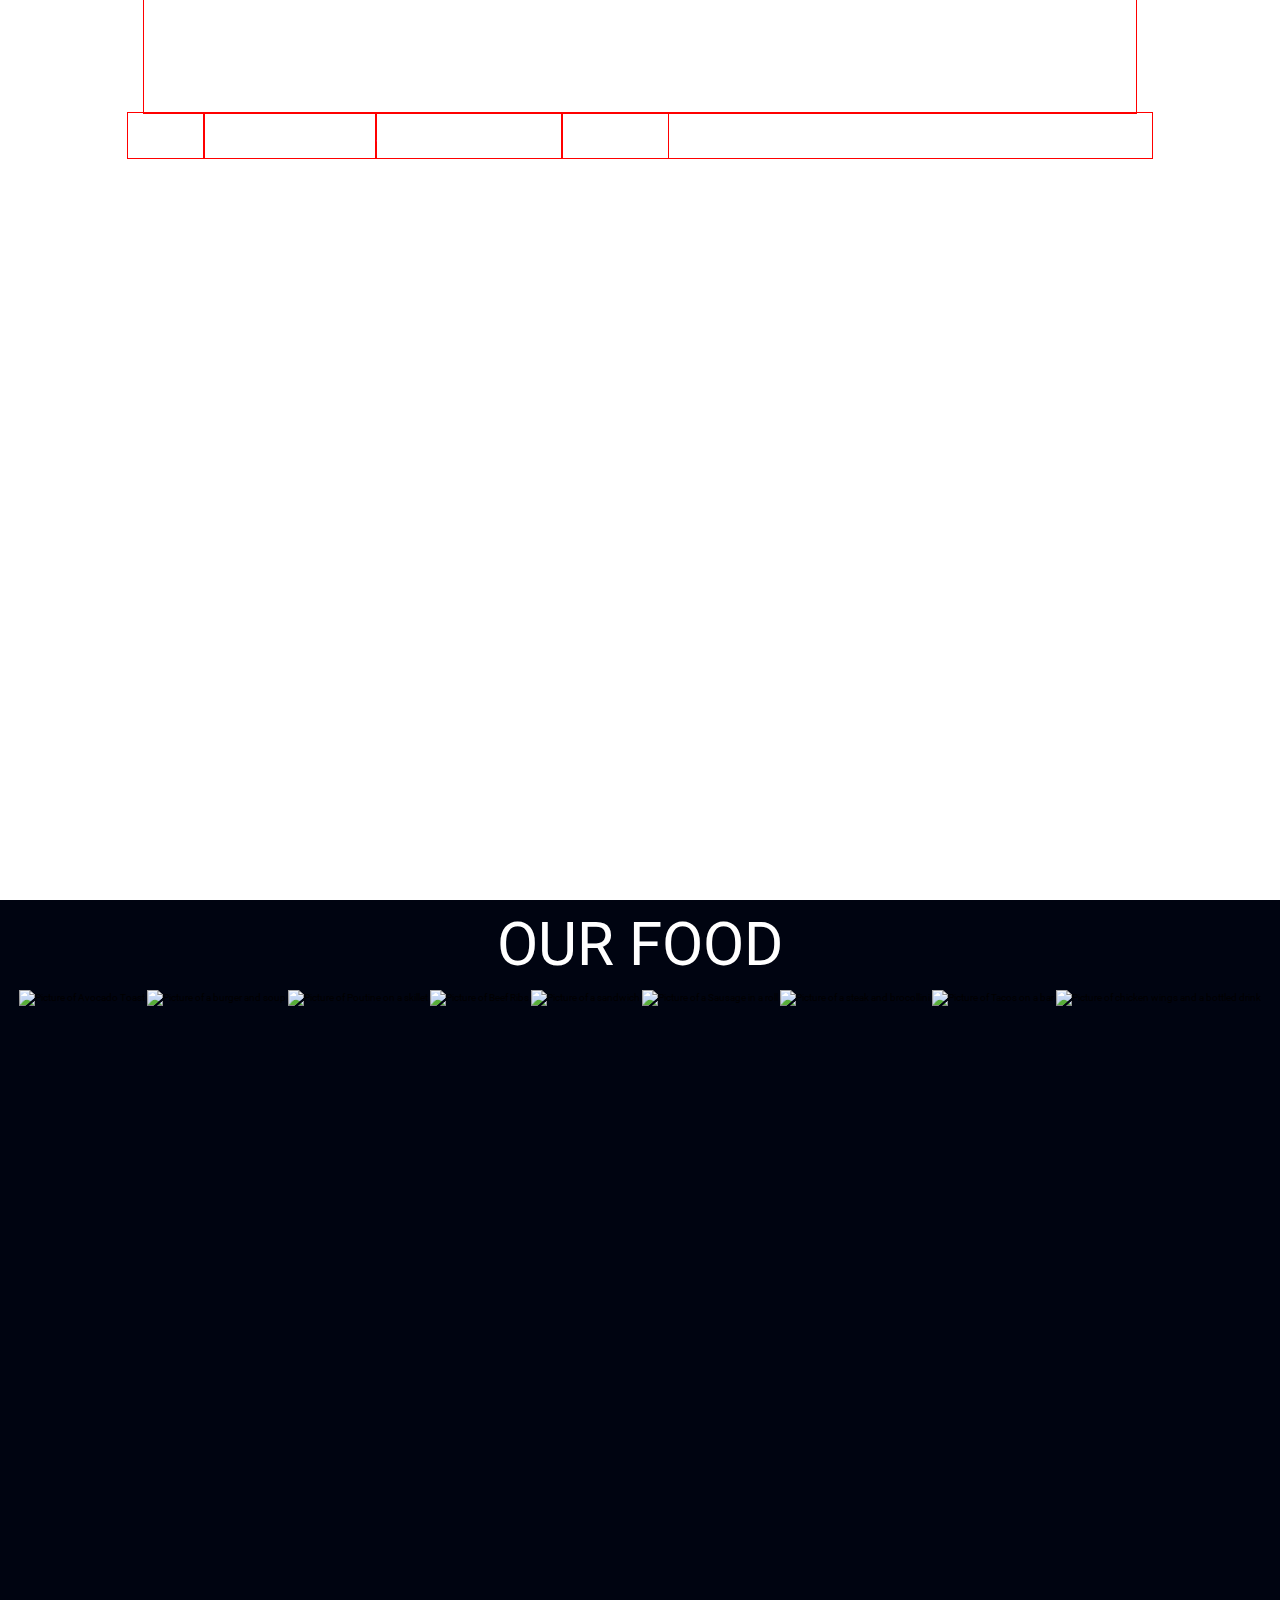
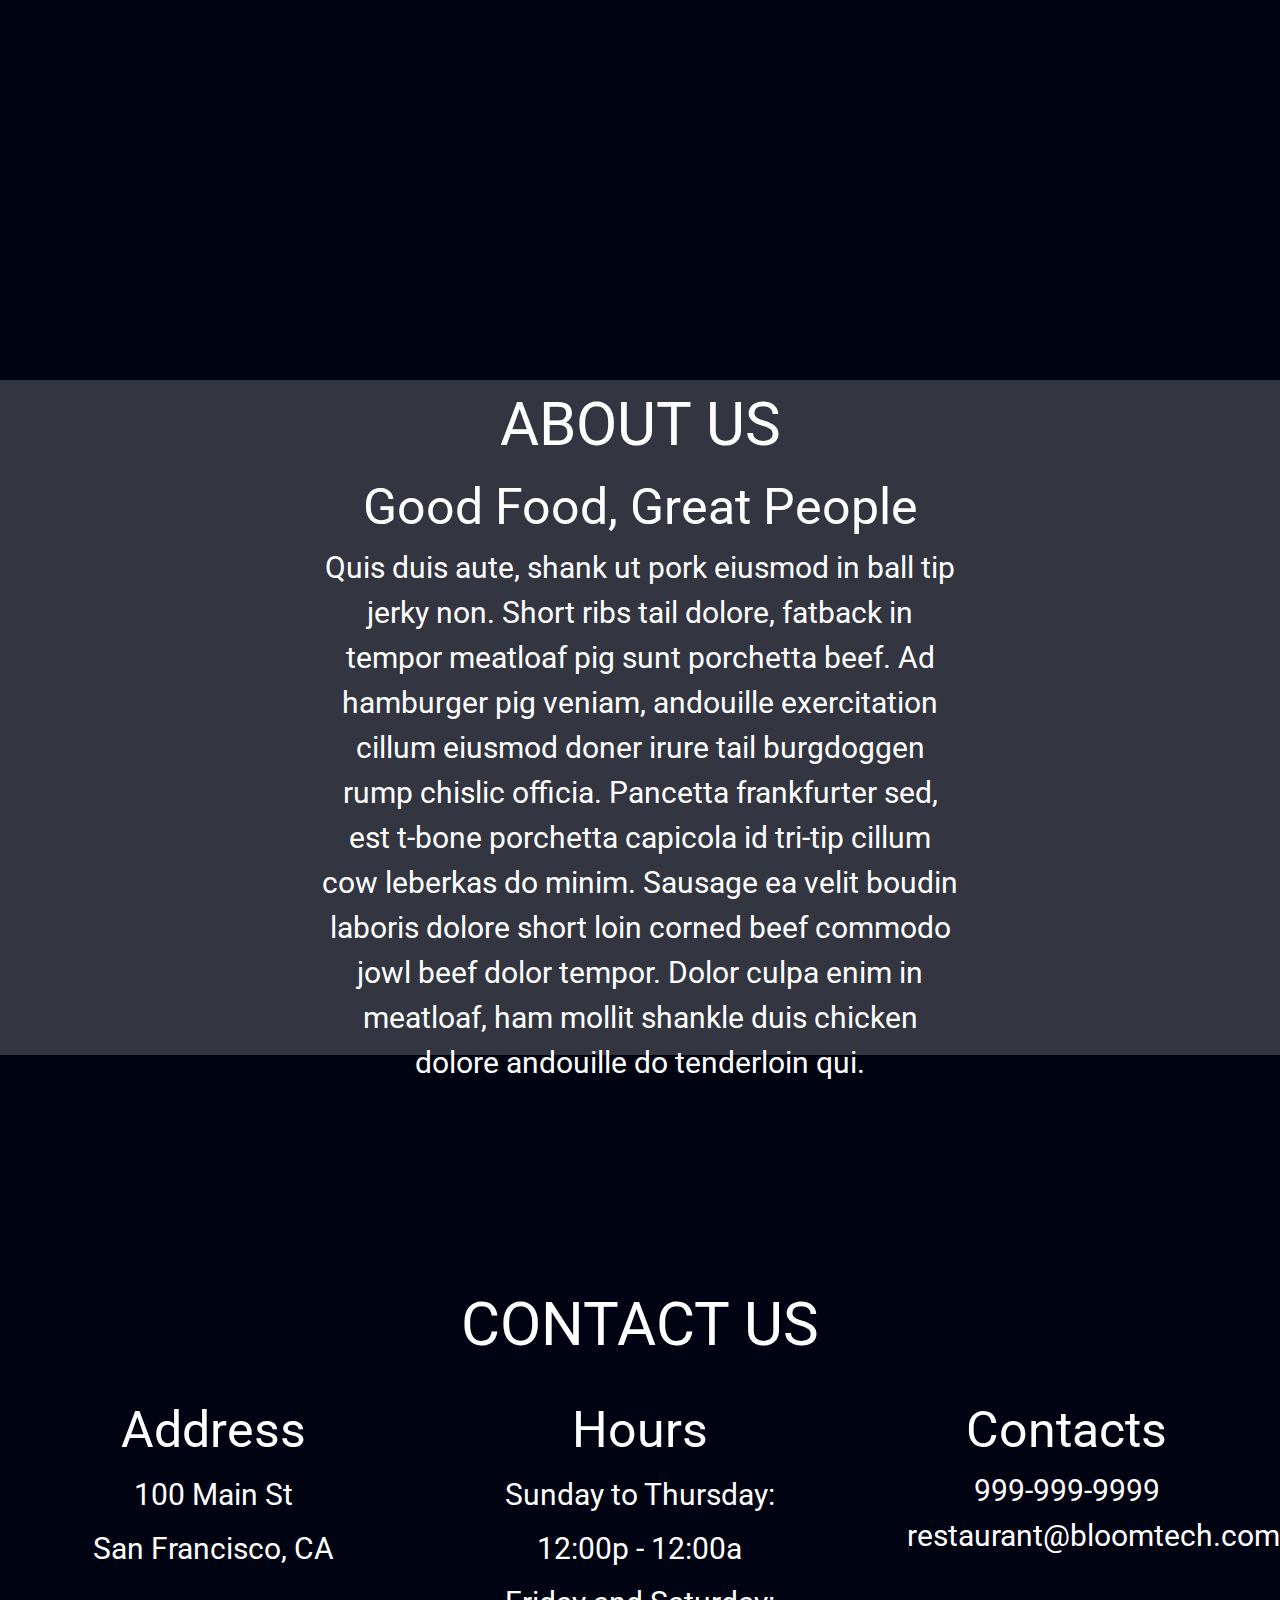
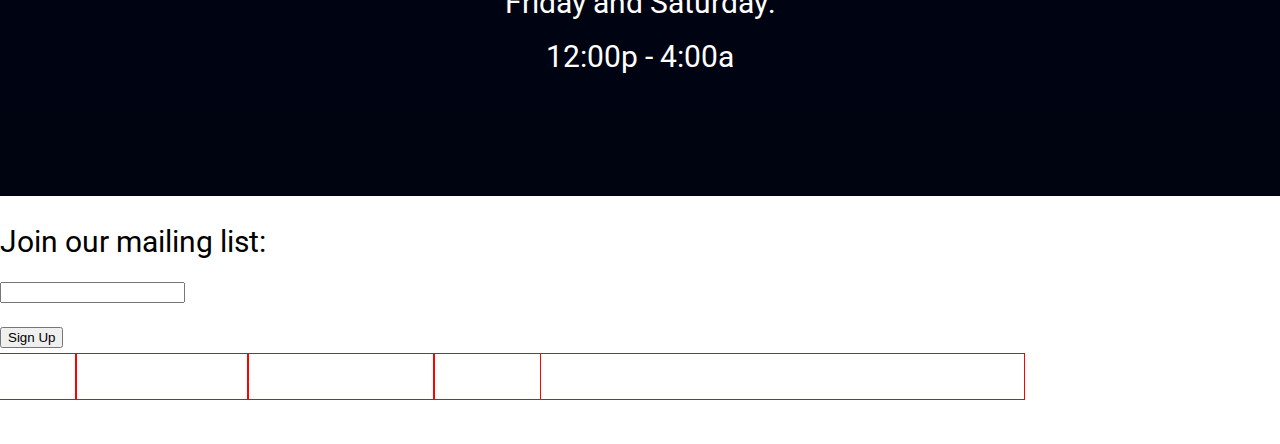
==== index.html @ 15e8fc58 "updated for corrected results" ====
<!doctype html>

<html lang="en">

<head>
	<meta charset="utf-8">

	<title>Sprint Challenge - Home</title>
	<meta name="viewport" content="width=device-width, initial-scale=1.0">
	<link href="https://fonts.googleapis.com/css?family=Roboto|Rubik" rel="stylesheet">
	<link rel="stylesheet" href="css/index.css">

	<script src="https://kit.fontawesome.com/5b12ffad4b.js" crossorigin="anonymous"></script>
</head>

<body>
	<div>
		<!-- header -->
		<header>
			<h1>
				BLOOMTECH BAR AND GRILL
			</h1>
				<!-- nav -->
				<nav>
					<a id="menu" href="menu.html">Menu</a>
					<a href="#reservations">Reservations</a>
					<a href="#special_offers">Special Offers</a>
					<a href="#contact">Contact</a>
				</nav>
		</header>

		<!-- gallery section -->
		<section class="gallery">
			<div>
				<h2>OUR FOOD</h2>
				<div class="food_gallery">
					<img src="img/food-avocadotoast.jpg" alt="Picture of Avocado Toast">
					<img src="img/food-burger.jpg" alt="Picture of a burger and soup">
					<img src="img/food-poutine.jpg" alt="Picture of Poutine on a skillet">
					<img src="img/food-ribs.jpg" alt="Picture of Beef Ribs">
					<img src="img/food-sandwich.jpg" alt="Picture of a sandwich">
					<img src="img/food-sausage.jpg" alt="Picture of a Sausage in a roll">
					<img src="img/food-steak.jpg" alt="Picture of a steak and brocollini">
					<img src="img/food-tacos.jpg" alt="Picture of Tacos on a bar">
					<img src="img/food-wings.jpg" alt="Picture of chicken wings and a bottled drink">
				</div>

			</div>
		</section>

		<!-- spacer -->
		<div class="spacer"></div>

		<!-- about section -->
		<section class="about">
			<div class="about-container">
				<h2>ABOUT US</h2>

				<div id="cooks" class="pic">
				</div>

				<div class="text">
					<h3>Good Food, Great People</h3>
					<p>Quis duis aute, shank ut pork eiusmod in ball tip jerky non. Short ribs tail dolore, fatback in
						tempor meatloaf pig sunt porchetta beef. Ad hamburger pig veniam, andouille exercitation cillum
						eiusmod doner irure tail burgdoggen rump chislic officia. Pancetta frankfurter sed, est t-bone
						porchetta capicola id tri-tip cillum cow leberkas do minim. Sausage ea velit boudin laboris
						dolore
						short loin corned beef commodo jowl beef dolor tempor. Dolor culpa enim in meatloaf, ham mollit
						shankle duis chicken dolore andouille do tenderloin qui.</p>
				</div>

				<div id="bartender" class="pic">
				</div>
			</div>
		</section>

		<!-- spacer -->
		<div class="spacer"></div>

		<!-- contact section -->
		<section id="contact" class="contact">
			<div class="contact-container">
				<h2>CONTACT US</h2>

				<div class="info">
					<div class="address">
						<h3>Address</h3>

						<address>
							<p>100 Main St</p>
							<p>San Francisco, CA</p>
						</address>
					</div>

					<div class="hours">
						<h3>Hours</h3>

						<div>
							<p>Sunday to Thursday:</p>
							<p>12:00p - 12:00a</p>
							<p>Friday and Saturday:</p>
							<p>12:00p - 4:00a</p>
						</div>
					</div>

					<div class="contacts">
						<h3>Contacts</h3>

						<div>
							<a id="phone" href="tel:999-999-9999">999-999-9999</a>
							<a id="email" href="mailto:restaurant@bloomtech.com">restaurant@bloomtech.com</a>
						</div>
					</div>
				</div>
			</div>
		</section>

		<!-- spacer -->
		<div class="spacer-sm"></div>

		<!-- footer -->
		<footer>
			<!-- email signup -->
			<div class="mailing_list">
				<form action="Join our mailing list!">
					<label for="email">Join our mailing list:</label><br>
					<input type="email" id="email" name="email">
				</form>

				<button>Sign Up</button>
			</div>
			<nav>
				<a id="menu" href="menu.html">Menu</a>
				<a id="reservations">Reservations</a>
				<a id="special_offers">Special Offers</a>
				<a id="contact">Contact</a>

			</nav>
			<!-- copyright -->
			<div class="copyright">
				<p>
				©2022 BloomTech Restaurant Group, Inc. All Rights Reserved.
				</p>
			</div>
		</footer>
	</div>
</body>

</html>
---- css/index.css ----
/* http://meyerweb.com/eric/tools/css/reset/ 
   v2.0 | 20110126
   License: none (public domain)
*/

html, body, div, span, applet, object, iframe,
h1, h2, h3, h4, h5, h6, p, blockquote, pre,
a, abbr, acronym, address, big, cite, code,
del, dfn, em, img, ins, kbd, q, s, samp,
small, strike, strong, sub, sup, tt, var,
b, u, i, center,
dl, dt, dd, ol, ul, li,
fieldset, form, label, legend,
table, caption, tbody, tfoot, thead, tr, th, td,
article, aside, canvas, details, embed, 
figure, figcaption, footer, header, hgroup, 
menu, nav, output, ruby, section, summary,
time, mark, audio, video {
	margin: 0;
	padding: 0;
	border: 0;
	font-size: 100%;
	font: inherit;
	vertical-align: baseline;
}
/* HTML5 display-role reset for older browsers */
article, aside, details, figcaption, figure, 
footer, header, hgroup, menu, nav, section {
	display: block;
}
body {
	line-height: 1;
}
ol, ul {
	list-style: none;
}
blockquote, q {
	quotes: none;
}
blockquote:before, blockquote:after,
q:before, q:after {
	content: '';
	content: none;
}
table {
	border-collapse: collapse;
	border-spacing: 0;
}

* {
    box-sizing: border-box;
}

html {
    max-width: 1920px;
    min-width: 428px;
    width: 100%;
    font-size: 62.5%;
}

body {
    font-family: 'Roboto', sans-serif;
    line-height: 1.5;
}

h1, h2, h3, h4, h5, h6, p, a, i {
    text-decoration: none;
    color: white;
}

h1 {
    font-size: 7.5rem;
    outline: 1px solid red;
}

h2 {
    font-size: 6rem;
}

h3 {
    font-size: 5rem;
}

p, a {
    font-size: 3rem;
}

/* header section */
header {
    width: 100%;
    height: 100vh;
    background-image: url('../img/home-header.jpg');
    background-size: cover;
    background-position: center;
    background-repeat: no-repeat;
    display: flex;
    flex-direction: column;
    align-items: center;
}
nav{
    width: 80%;
    display: flex;
    outline: 1px solid red;

}
nav a{
    justify-content: space-evenly;
    align-items: center;
    outline: 1px solid red;

}

/* spacers */
.spacer {
    width: 100%;
    height: 20vh;
    background-color: rgb(0, 4, 17);
}
.spacer-sm {
    width: 100%;
    height: 10vh;
    background-color: rgb(0, 4, 17);
}

/* gallery section */
.gallery {
    width: 100%;
    height: 100vh;
    text-align: center;
    background-color: rgb(0, 4, 17);
}

/* about us section */
.about {
    width: 100%;
    height: 75vh;
    text-align: center;
    background-image: url("../img/staff-cooks.jpg");
    background-size: cover;
    background-position: top;
    background-repeat: no-repeat;
}

.about-container {
    height: 100%;
    display: flex;
    flex-wrap: wrap;
    justify-content: center;
    align-items: center;
    background-color: rgb(0, 4, 17, .8);
}

.about h2 {
    width: 100%;
}

.about-container .text {
    width: 50%;
}

/* contact us section */
.contact {
    text-align: center;
    background-image: url("../img/jumbo-restaurant.jpg");
    background-size: cover;
    background-position: center;
    background-repeat: no-repeat;
    background-color: rgb(0, 4, 17);
}

.contact-container {
    width: 100%;
    height: 100%;
    background-color: rgb(0, 4, 17, .8);
}

.contact h2 {
    padding-top: 5vh;
}

.contact h3 {
    padding-top: 2.5vh;
}

.contact p {
    padding: .5vh 0;
}

.info {
    width: 100%;
    display: flex;
    justify-content: space-around;
}

.address {
    width: 25%;
}

.hours {
    width: 25%;
    padding-bottom: 2.5vh;
}

.contacts {
    width: 25%;
}

/* footer section */
footer {
    width: 100%;
    height: 15vh;
    padding-top: 2.5vh;
    font-size: 3rem;
}

/* mobile media query */
@media (max-width: 428px) {
    /* header section */
    

    /* gallery section */
    .gallery {
        height: auto;
    }
    
    /* about us section */

    .about {
        height: 200vh;
    }
    
    .about h2 {
        width: 100%;
        padding-top: 5vh;
    }
    
    .about-container .text {
        width: 85%;
    }
    
    /* contact us section */
    .contact h3 {
        padding-top: 2.5vh;
    }
    
    .info {
        flex-wrap: wrap;
    }
    
    .address {
        width: 100%;
        padding-bottom: 2.5vh;
    }
    
    .hours {
        width: 100%;
    }
    
    .contacts {
        width: 100%;
        padding-bottom: 2.5vh;
    }

    /* footer section */
    footer {
        height: auto;
        padding-top: 2.5vh;
        font-size: 2rem;
    }
}
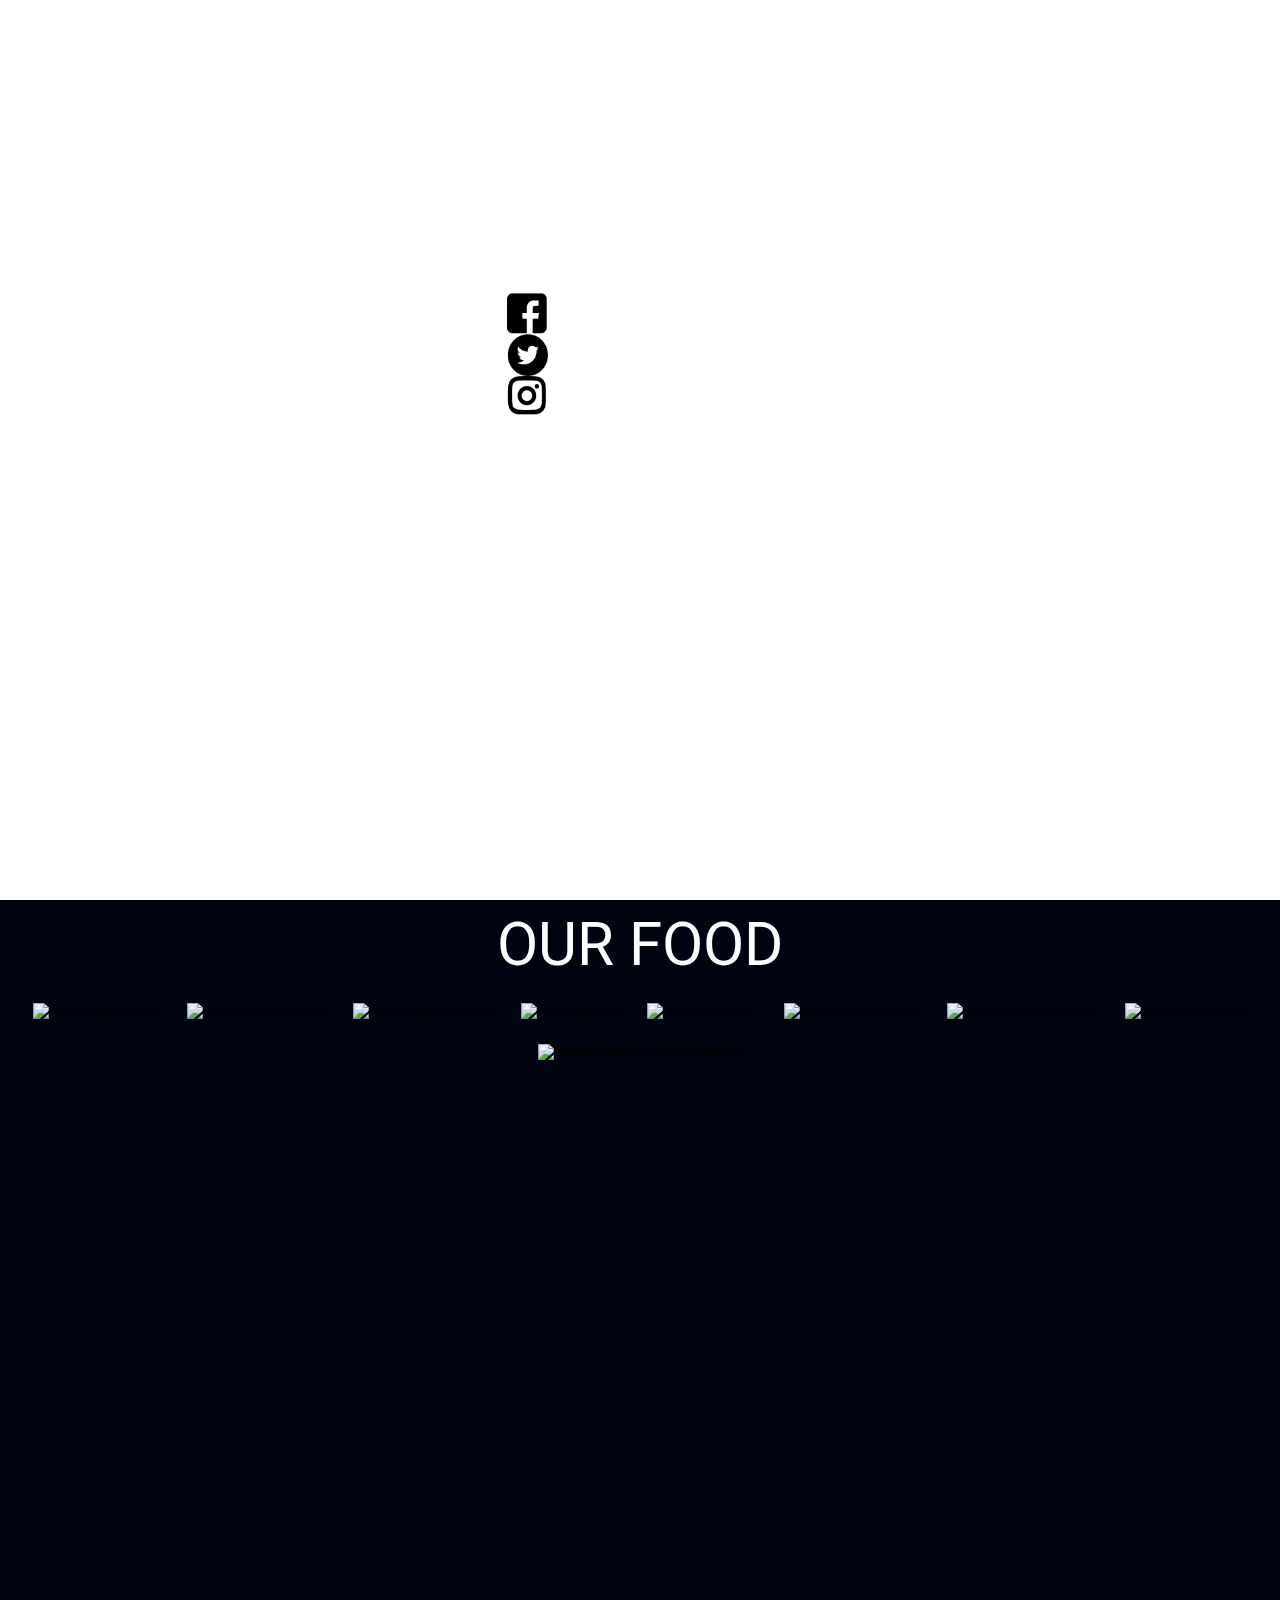
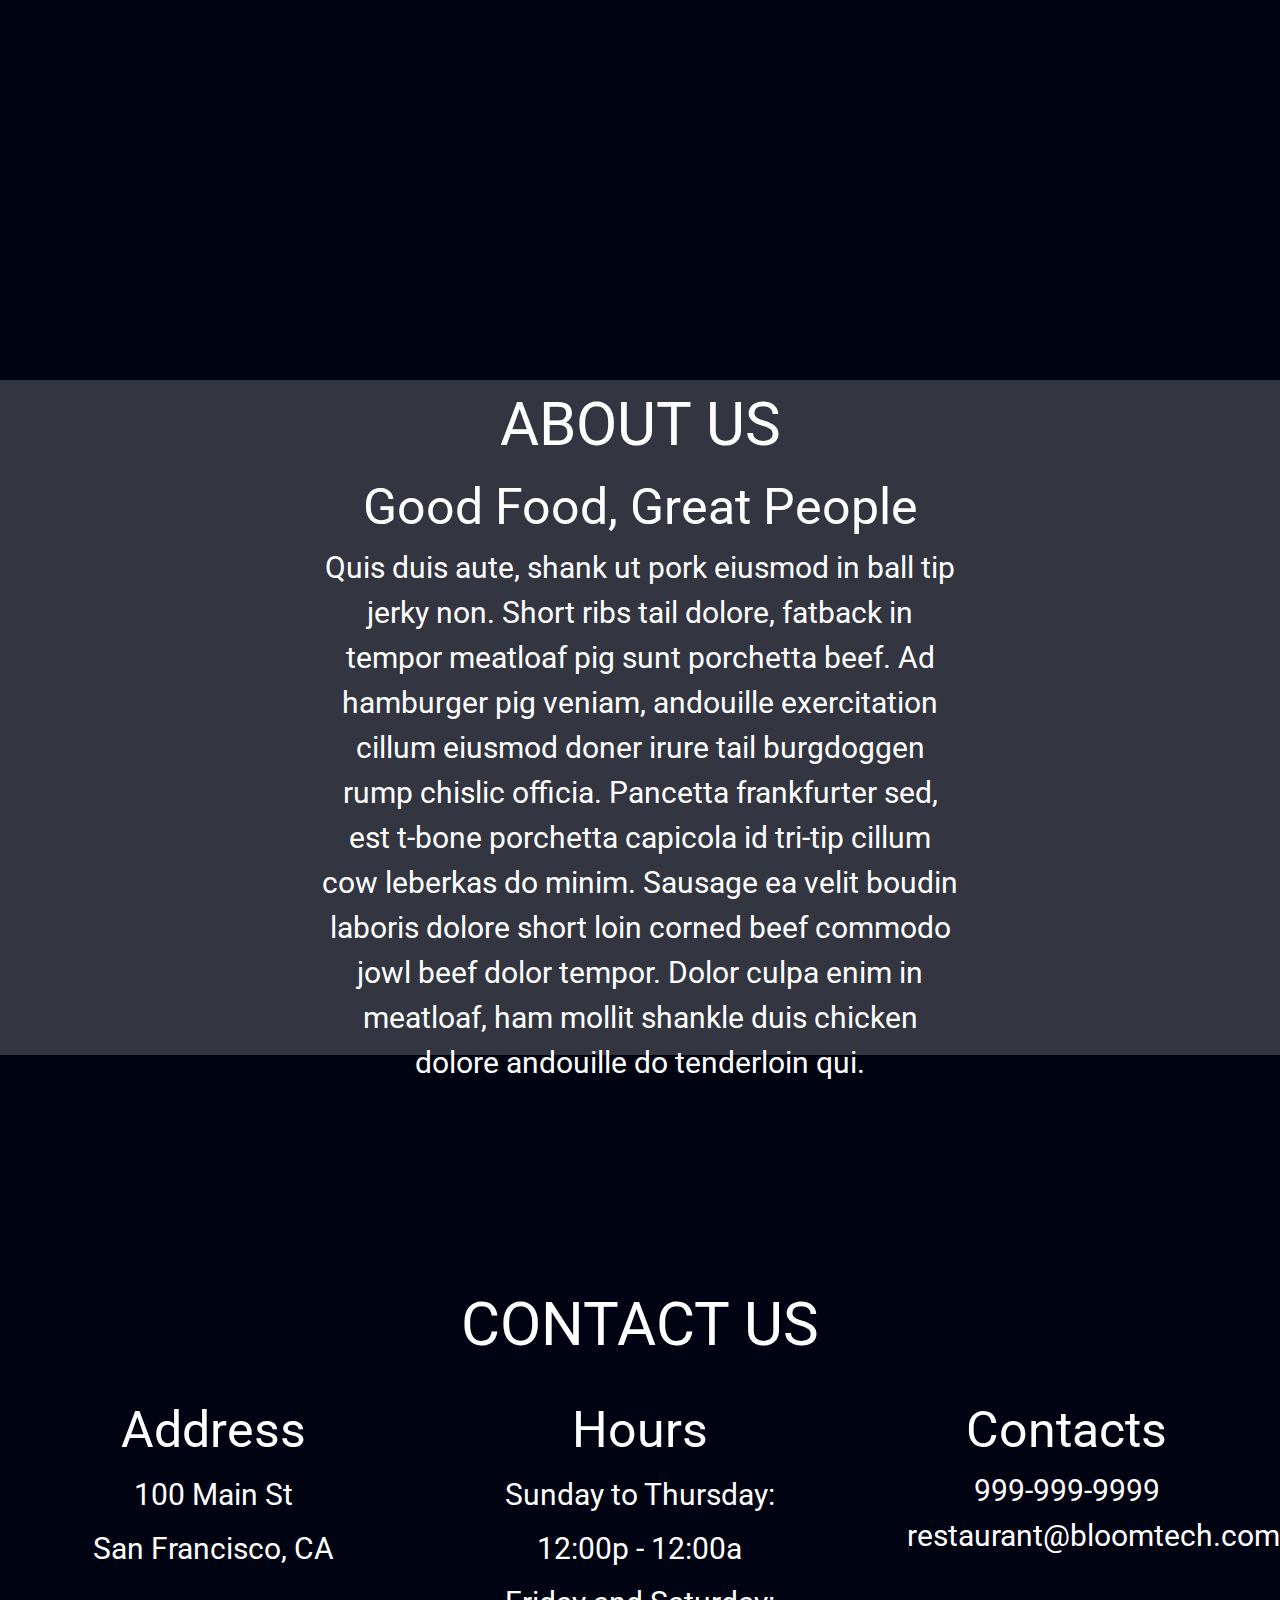
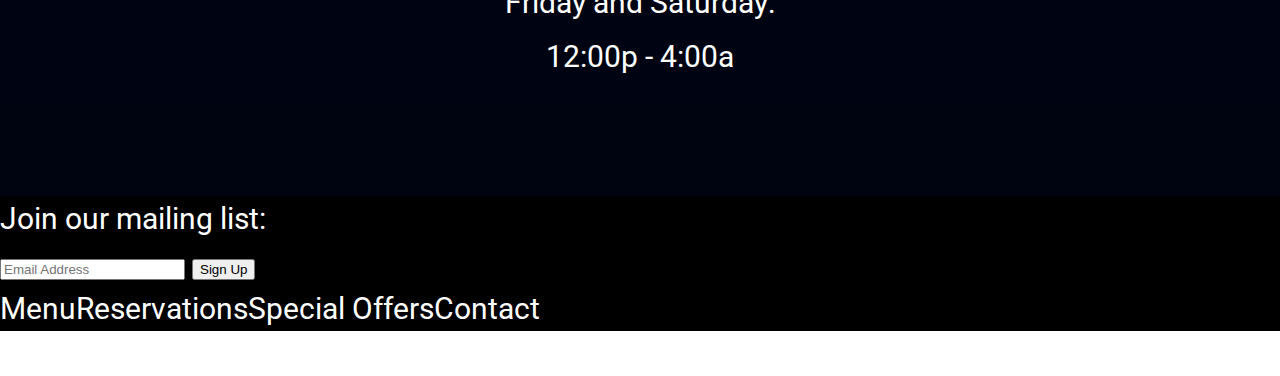
==== commit ac238d36: "updated for tests" ====
--- a/index.html
+++ b/index.html
@@ -18,15 +18,22 @@
 		<!-- header -->
 		<header>
 			<h1>
-				BLOOMTECH BAR AND GRILL
+				<a href="index.html">BLOOMTECH BAR AND GRILL</a>
 			</h1>
-				<!-- nav -->
-				<nav>
+			<!-- nav -->
+			<nav>
+				<div>
 					<a id="menu" href="menu.html">Menu</a>
 					<a href="#reservations">Reservations</a>
 					<a href="#special_offers">Special Offers</a>
 					<a href="#contact">Contact</a>
-				</nav>
+					<div>
+						<img src="img/facebooklogo.png" alt="facebook logo">
+						<img src="img/twitterlogo.png" alt="twitter logo">
+						<img src="img/instagramlogo.png" alt="instagram logo">
+					</div>
+				</div>
+			</nav>
 		</header>
 
 		<!-- gallery section -->
@@ -125,22 +132,24 @@
 			<div class="mailing_list">
 				<form action="Join our mailing list!">
 					<label for="email">Join our mailing list:</label><br>
-					<input type="email" id="email" name="email">
+					<input type="email" id="email" name="email" placeholder="Email Address">
+					<input type="button" value="Sign Up">
 				</form>
+			</div>
 
-				<button>Sign Up</button>
-			</div>
 			<nav>
 				<a id="menu" href="menu.html">Menu</a>
-				<a id="reservations">Reservations</a>
-				<a id="special_offers">Special Offers</a>
-				<a id="contact">Contact</a>
+				<a href="#reservations">Reservations</a>
+				<a href="#special_offers">Special Offers</a>
+				<a href="#contact">Contact</a>
 
 			</nav>
+
+
 			<!-- copyright -->
 			<div class="copyright">
 				<p>
-				©2022 BloomTech Restaurant Group, Inc. All Rights Reserved.
+					©2022 BloomTech Restaurant Group, Inc. All Rights Reserved.
 				</p>
 			</div>
 		</footer>
--- a/css/index.css
+++ b/css/index.css
@@ -68,9 +68,8 @@
     color: white;
 }
 
-h1 {
+h1 a{
     font-size: 7.5rem;
-    outline: 1px solid red;
 }
 
 h2 {
@@ -98,16 +97,25 @@
     align-items: center;
 }
 nav{
+    display: flex;
+}
+nav div{
     width: 80%;
     display: flex;
-    outline: 1px solid red;
-
-}
-nav a{
+    flex-direction: column;
+    justify-content: space-around;
+    
+
+}
+nav div a{
+    flex-direction: row;
     justify-content: space-evenly;
     align-items: center;
-    outline: 1px solid red;
-
+
+}
+nav div img{
+    width: 25%;
+    justify-content: space-evenly;
 }
 
 /* spacers */
@@ -128,6 +136,11 @@
     height: 100vh;
     text-align: center;
     background-color: rgb(0, 4, 17);
+
+}
+.gallery div div img{
+    width: 25%;
+    padding: 1%;
 }
 
 /* about us section */
@@ -209,8 +222,12 @@
 footer {
     width: 100%;
     height: 15vh;
-    padding-top: 2.5vh;
+    padding-bottom: 2.5vh;
     font-size: 3rem;
+    background-color: black;
+}
+footer div form{
+    color: white;
 }
 
 /* mobile media query */
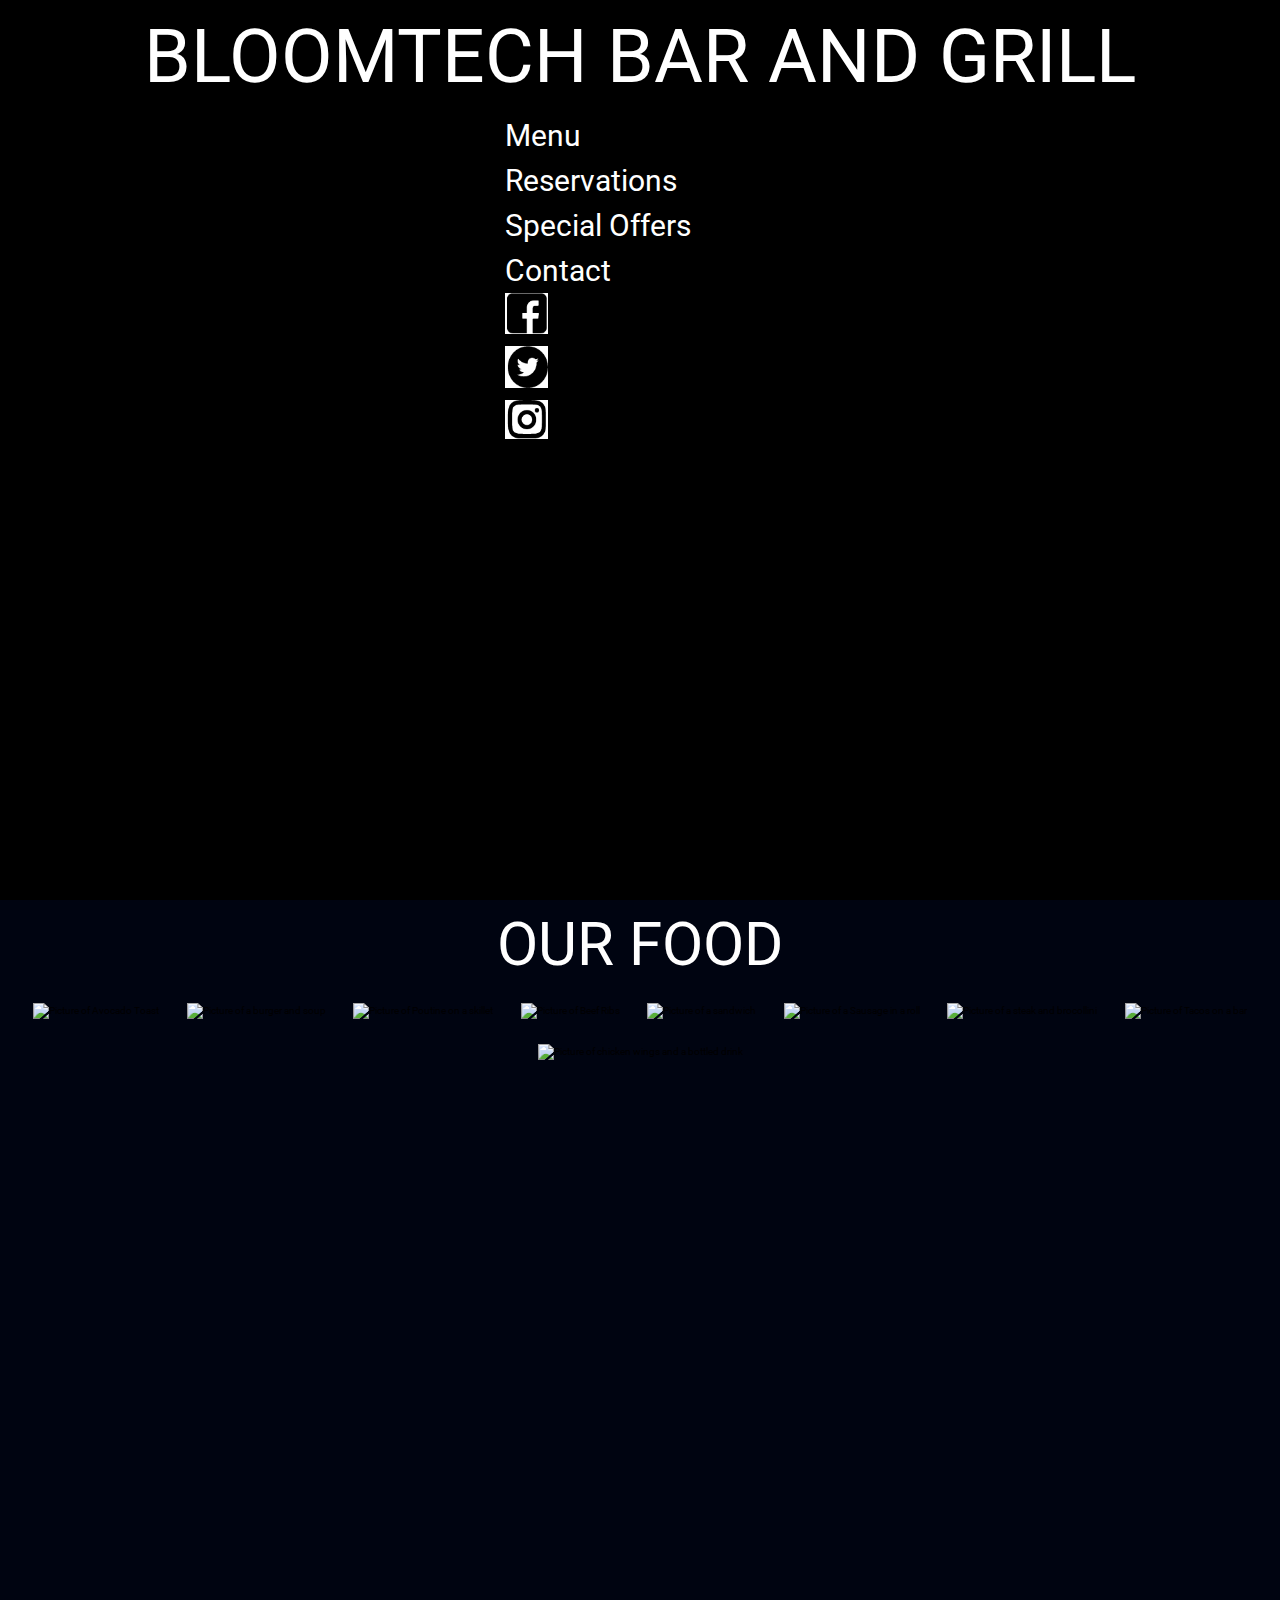
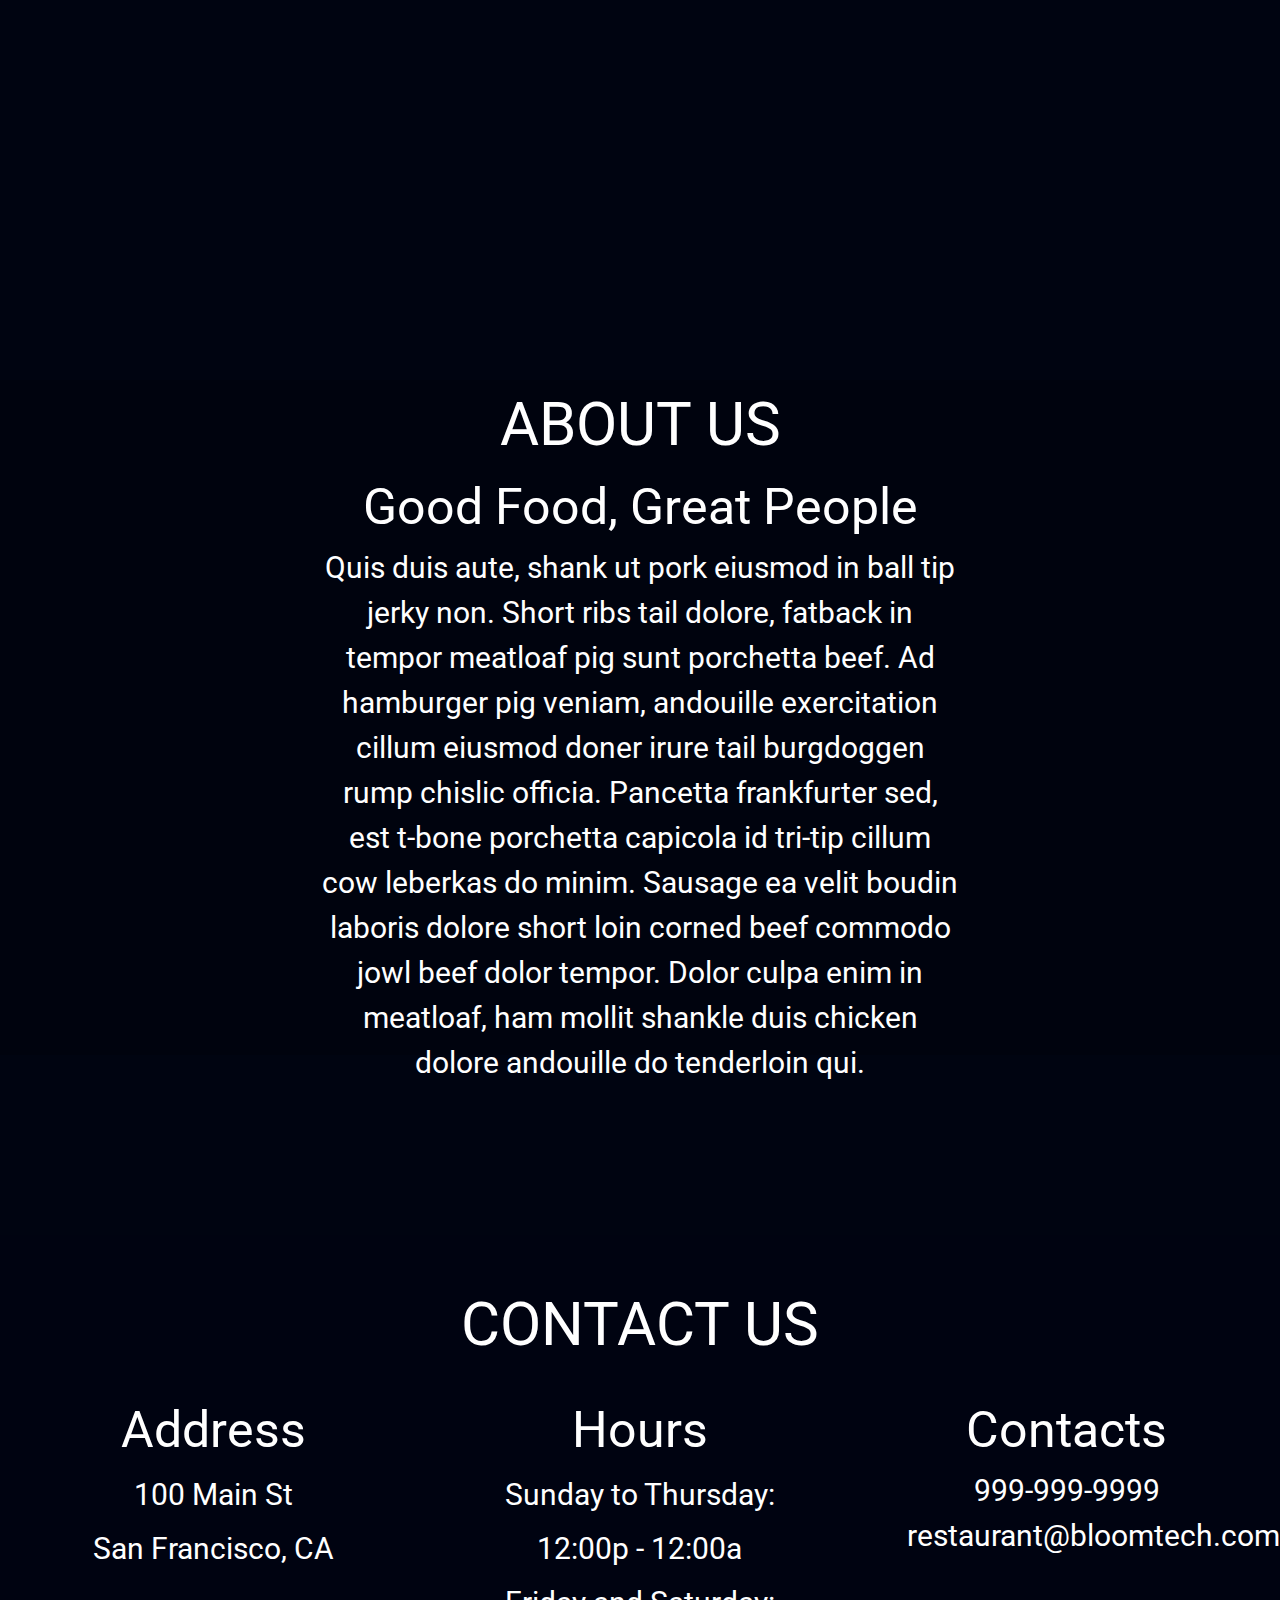
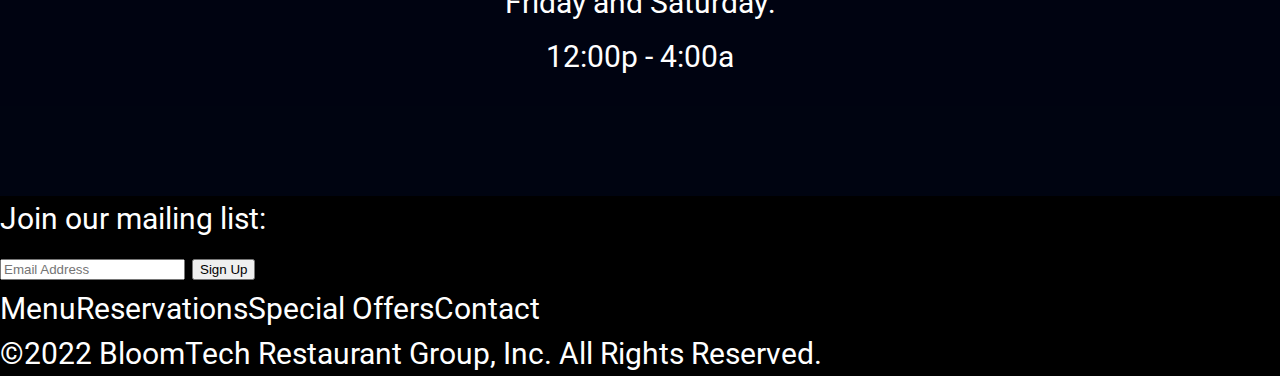
==== commit ad03fdf0: "updated links and styles" ====
--- a/index.html
+++ b/index.html
@@ -28,9 +28,9 @@
 					<a href="#special_offers">Special Offers</a>
 					<a href="#contact">Contact</a>
 					<div>
-						<img src="img/facebooklogo.png" alt="facebook logo">
-						<img src="img/twitterlogo.png" alt="twitter logo">
-						<img src="img/instagramlogo.png" alt="instagram logo">
+						<a href="https://www.facebook.com/" target="_blank"><img src="img/facebooklogo.png" alt="facebook logo"></a>
+						<a href="https://twitter.com/" target="_blank"><img src="img/twitterlogo.png" alt="twitter logo"></a>
+						<a href="https://www.instagram.com/" target="_blank"> <img src="img/instagramlogo.png" alt="instagram logo"></a>
 					</div>
 				</div>
 			</nav>
@@ -83,7 +83,7 @@
 		</section>
 
 		<!-- spacer -->
-		<div class="spacer"></div>
+		<div class="spacer" id="special_offers"></div>
 
 		<!-- contact section -->
 		<section id="contact" class="contact">
@@ -124,7 +124,7 @@
 		</section>
 
 		<!-- spacer -->
-		<div class="spacer-sm"></div>
+		<div class="spacer-sm" id="reservations"></div>
 
 		<!-- footer -->
 		<footer>
--- a/css/index.css
+++ b/css/index.css
@@ -61,6 +61,7 @@
 body {
     font-family: 'Roboto', sans-serif;
     line-height: 1.5;
+    background-color: black;
 }
 
 h1, h2, h3, h4, h5, h6, p, a, i {
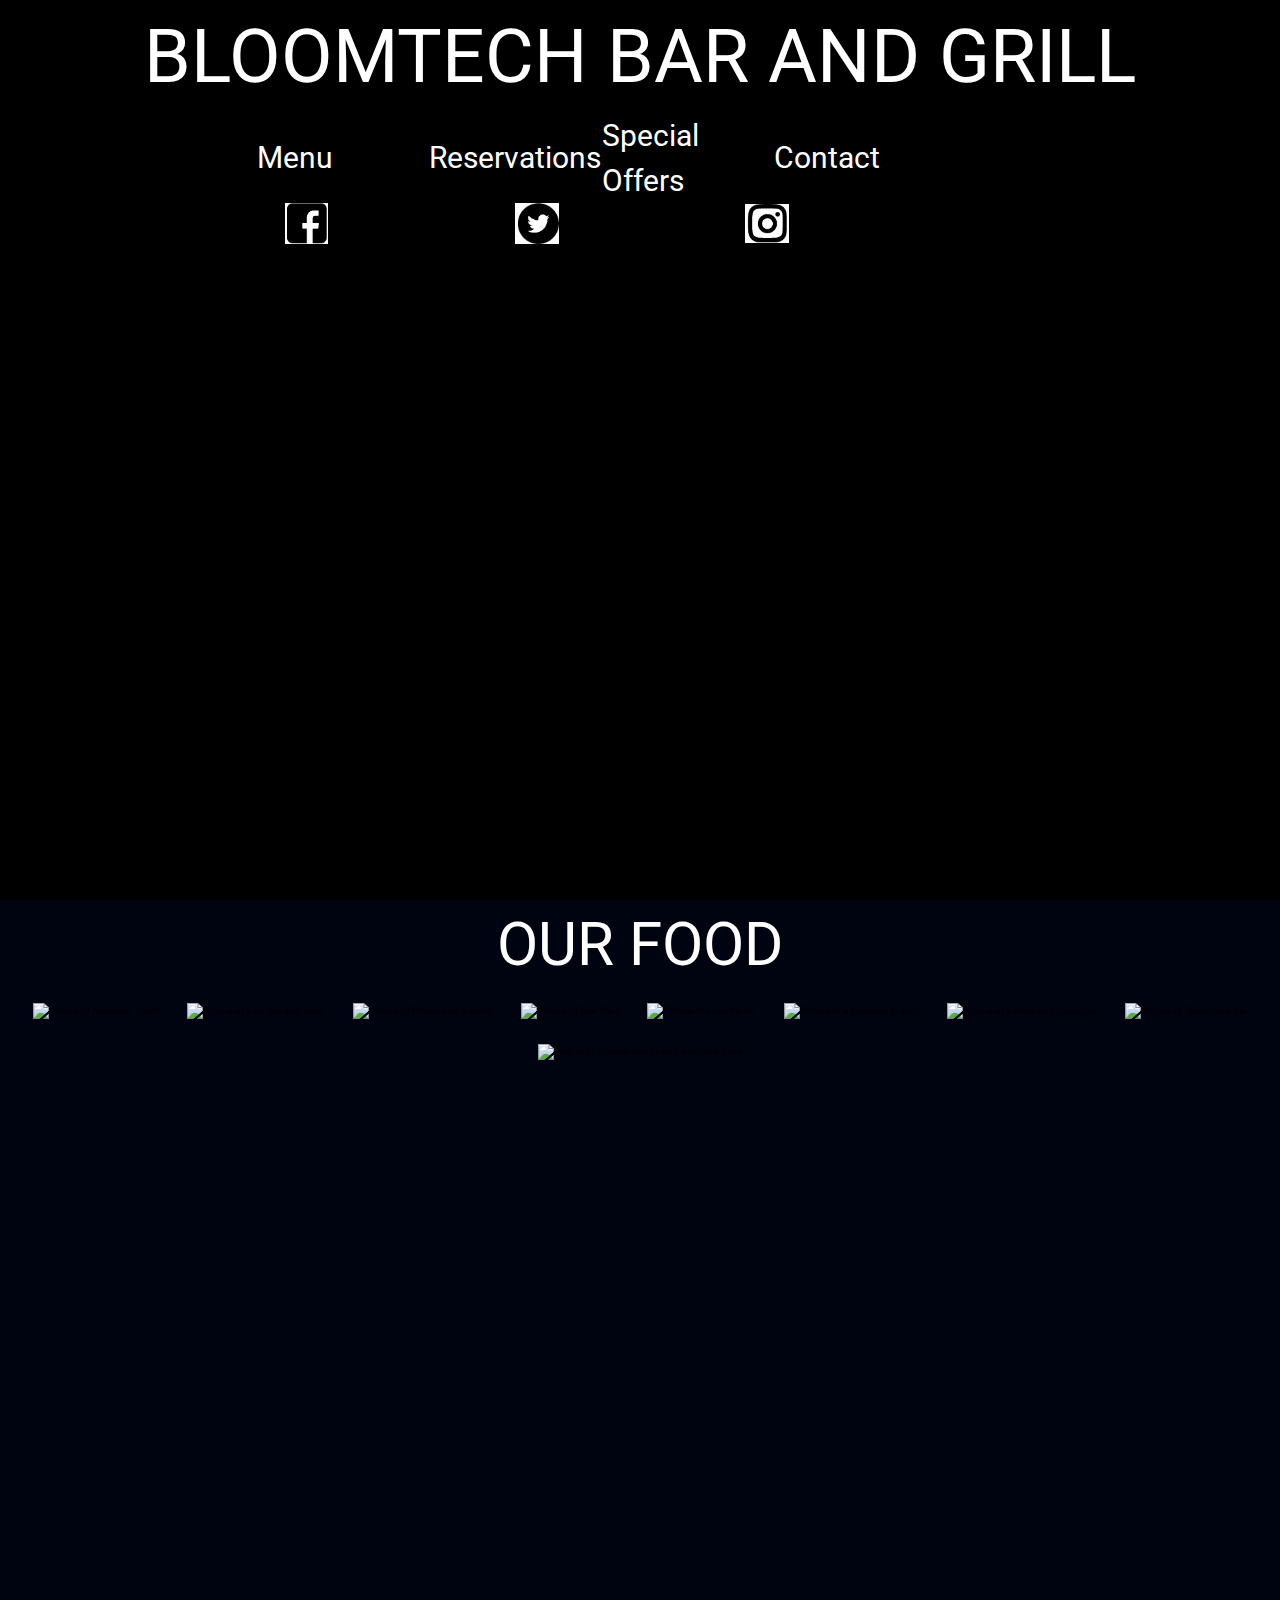
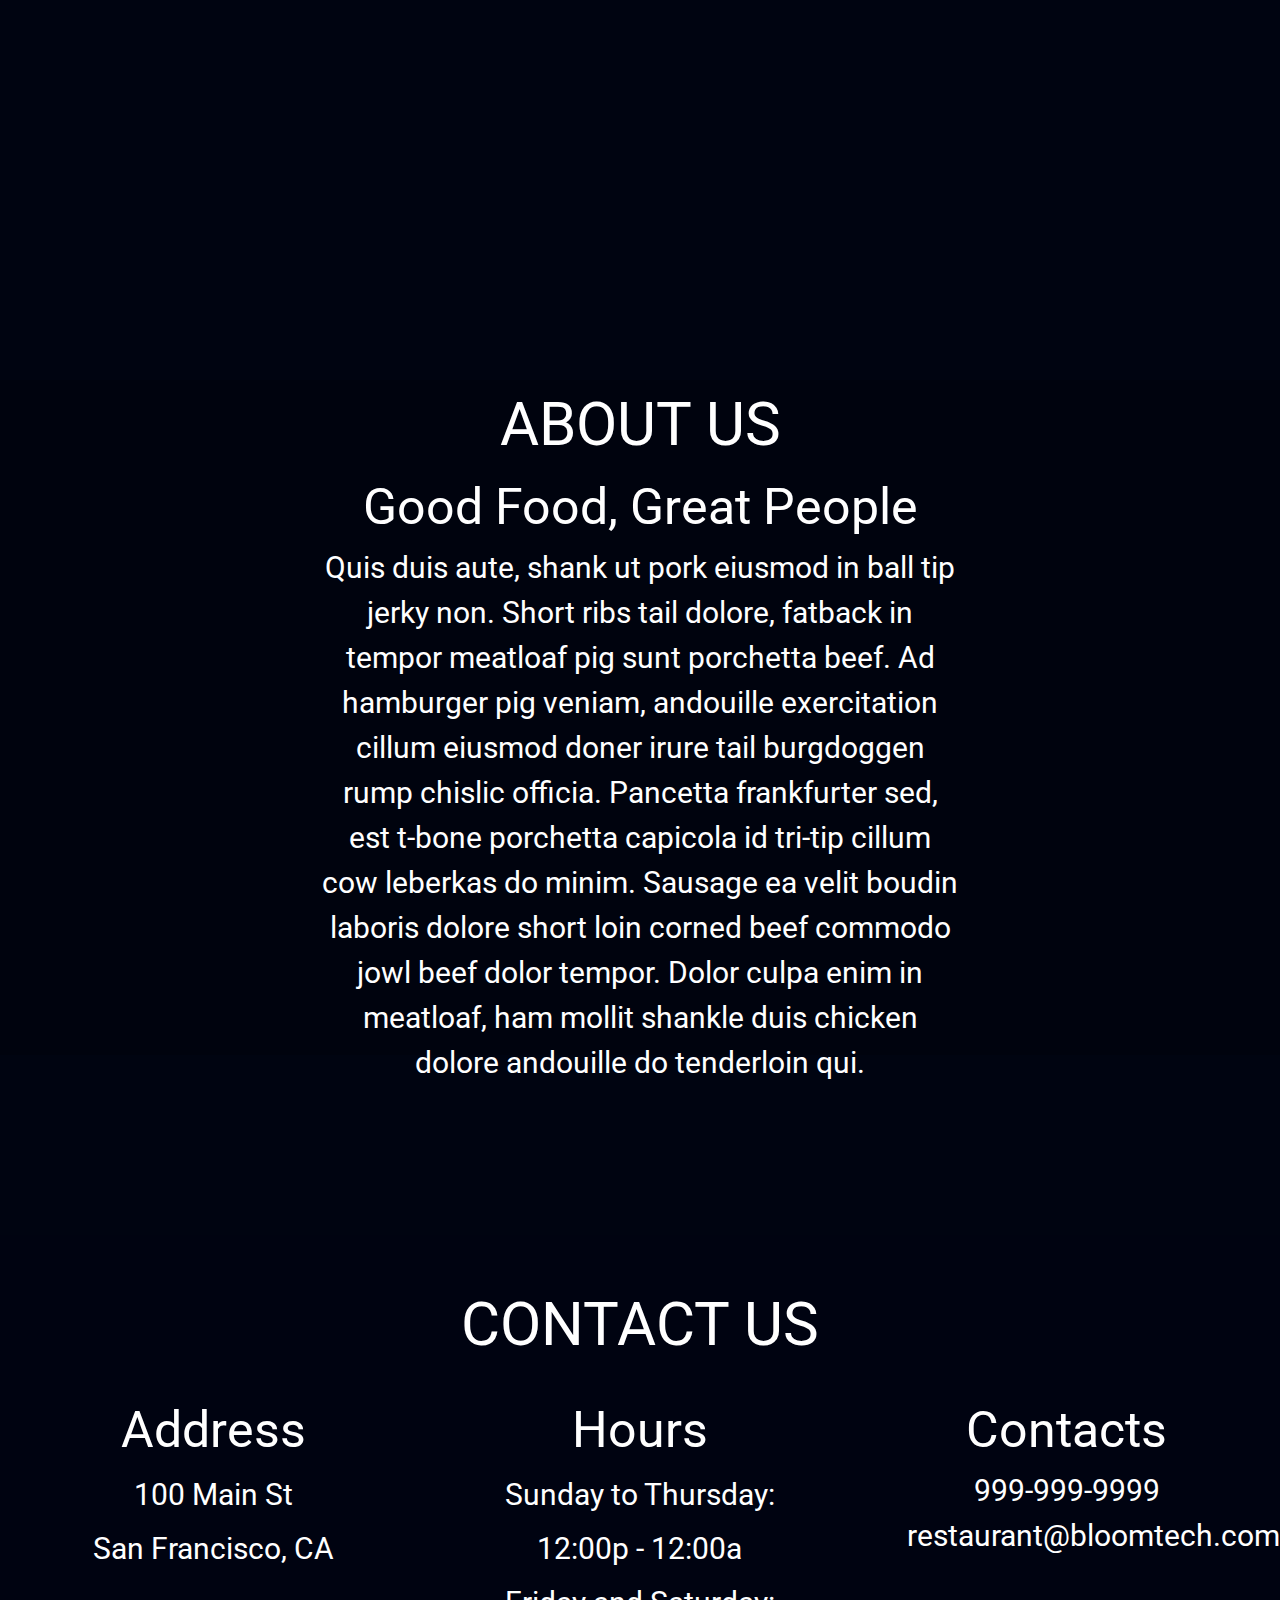
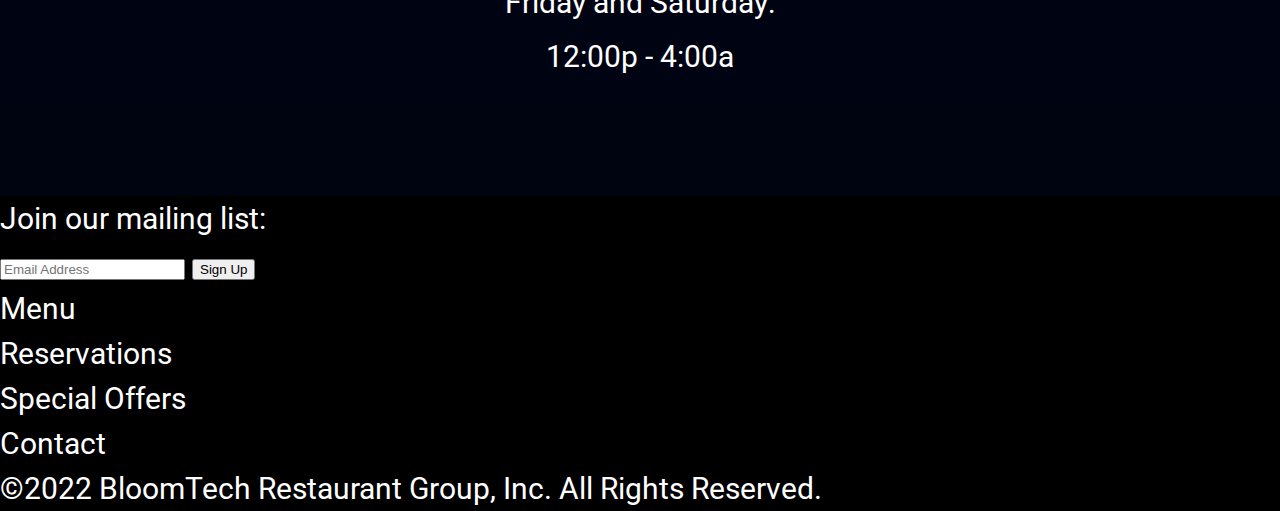
==== commit 3d596c76: "updated links and styles" ====
--- a/index.html
+++ b/index.html
@@ -22,16 +22,20 @@
 			</h1>
 			<!-- nav -->
 			<nav>
-				<div>
+				<div class="buttons">
 					<a id="menu" href="menu.html">Menu</a>
 					<a href="#reservations">Reservations</a>
 					<a href="#special_offers">Special Offers</a>
 					<a href="#contact">Contact</a>
-					<div>
-						<a href="https://www.facebook.com/" target="_blank"><img src="img/facebooklogo.png" alt="facebook logo"></a>
-						<a href="https://twitter.com/" target="_blank"><img src="img/twitterlogo.png" alt="twitter logo"></a>
-						<a href="https://www.instagram.com/" target="_blank"> <img src="img/instagramlogo.png" alt="instagram logo"></a>
-					</div>
+				</div>
+				<div id="socials">
+					<a href="https://www.facebook.com/" target="_blank"><img src="img/facebooklogo.png"
+							alt="facebook logo"></a>
+					<a href="https://twitter.com/" target="_blank"><img src="img/twitterlogo.png"
+							alt="twitter logo"></a>
+					<a href="https://www.instagram.com/" target="_blank"> <img src="img/instagramlogo.png"
+							alt="instagram logo"></a>
+
 				</div>
 			</nav>
 		</header>
--- a/css/index.css
+++ b/css/index.css
@@ -99,24 +99,27 @@
 }
 nav{
     display: flex;
+    flex-direction: column;
 }
 nav div{
-    width: 80%;
-    display: flex;
-    flex-direction: column;
+    width: 90%;
+    display: flex;
+    /* flex-direction: column; */
     justify-content: space-around;
-    
 
 }
 nav div a{
+    display: flex;
+    width: 25%;
     flex-direction: row;
+    align-items: center;
+
+
+}
+#socials img{
+    width: 25%;
     justify-content: space-evenly;
-    align-items: center;
-
-}
-nav div img{
-    width: 25%;
-    justify-content: space-evenly;
+    flex-direction: row;
 }
 
 /* spacers */
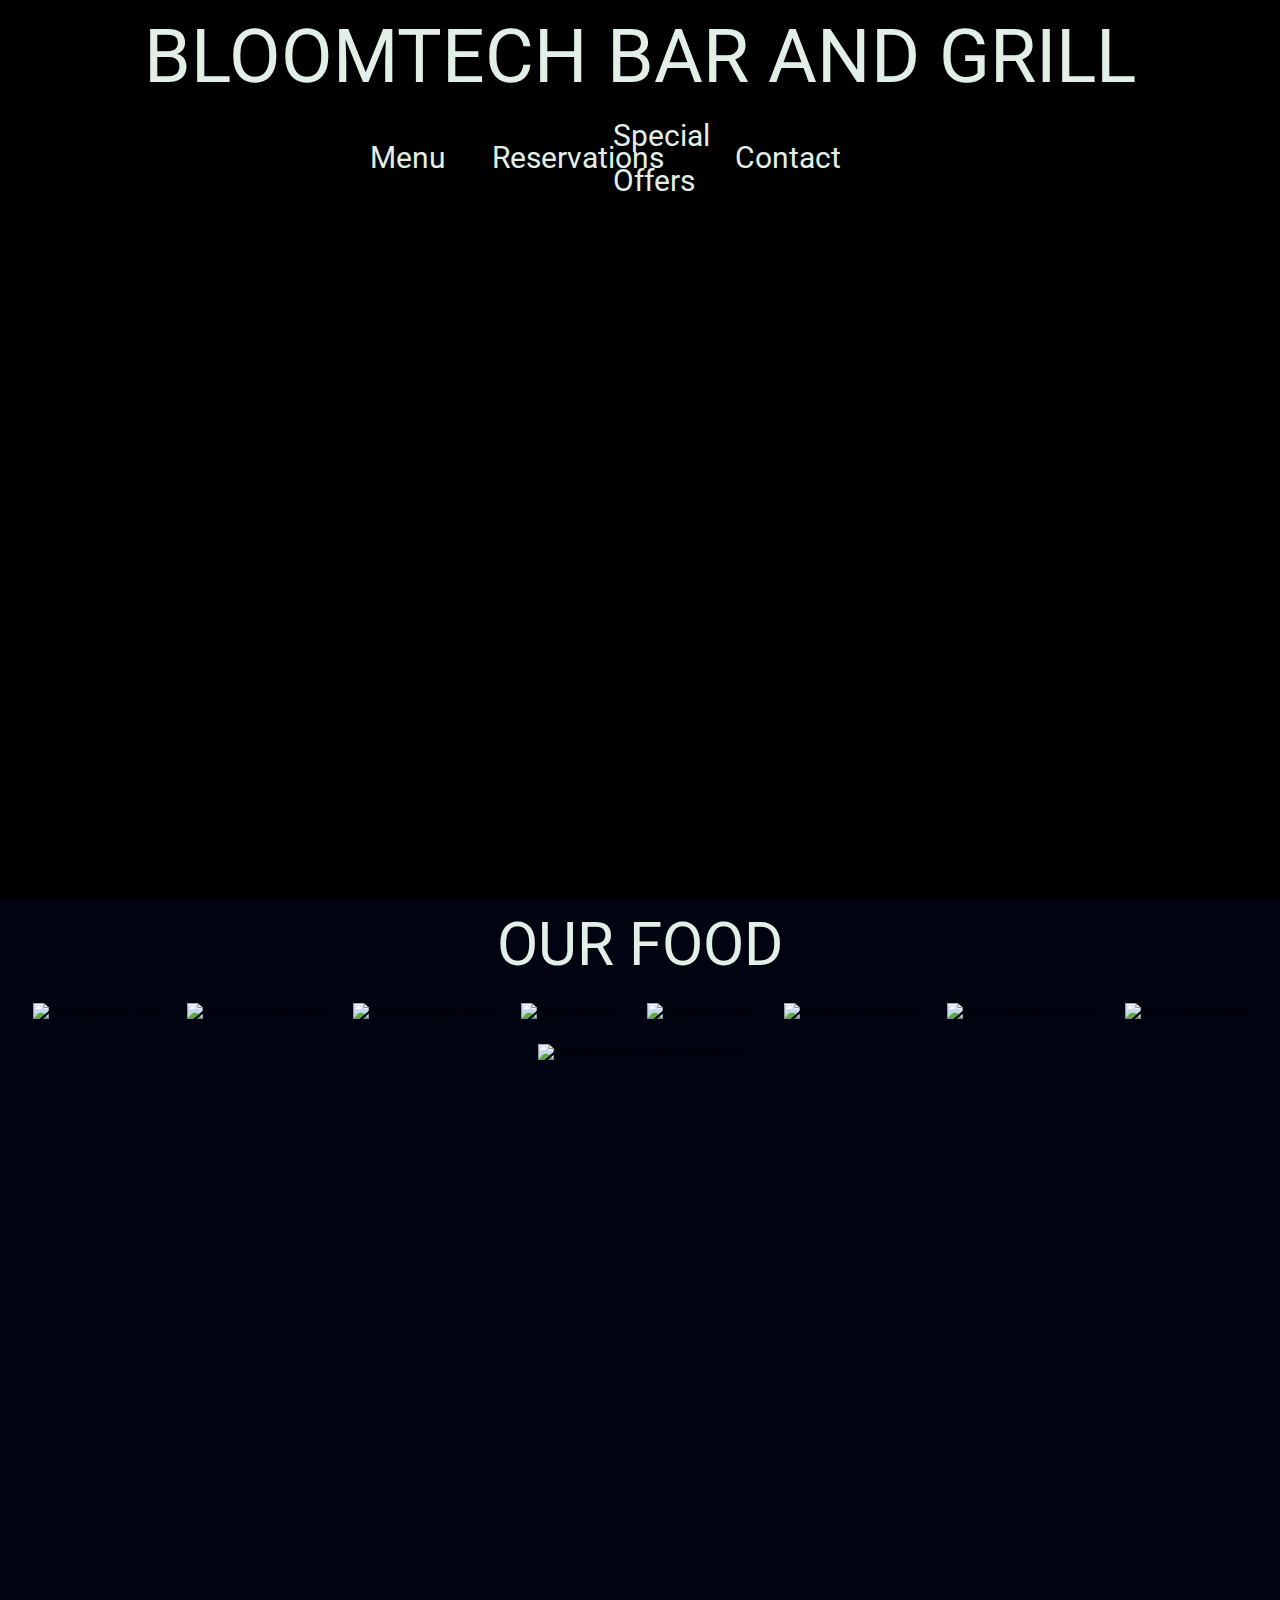
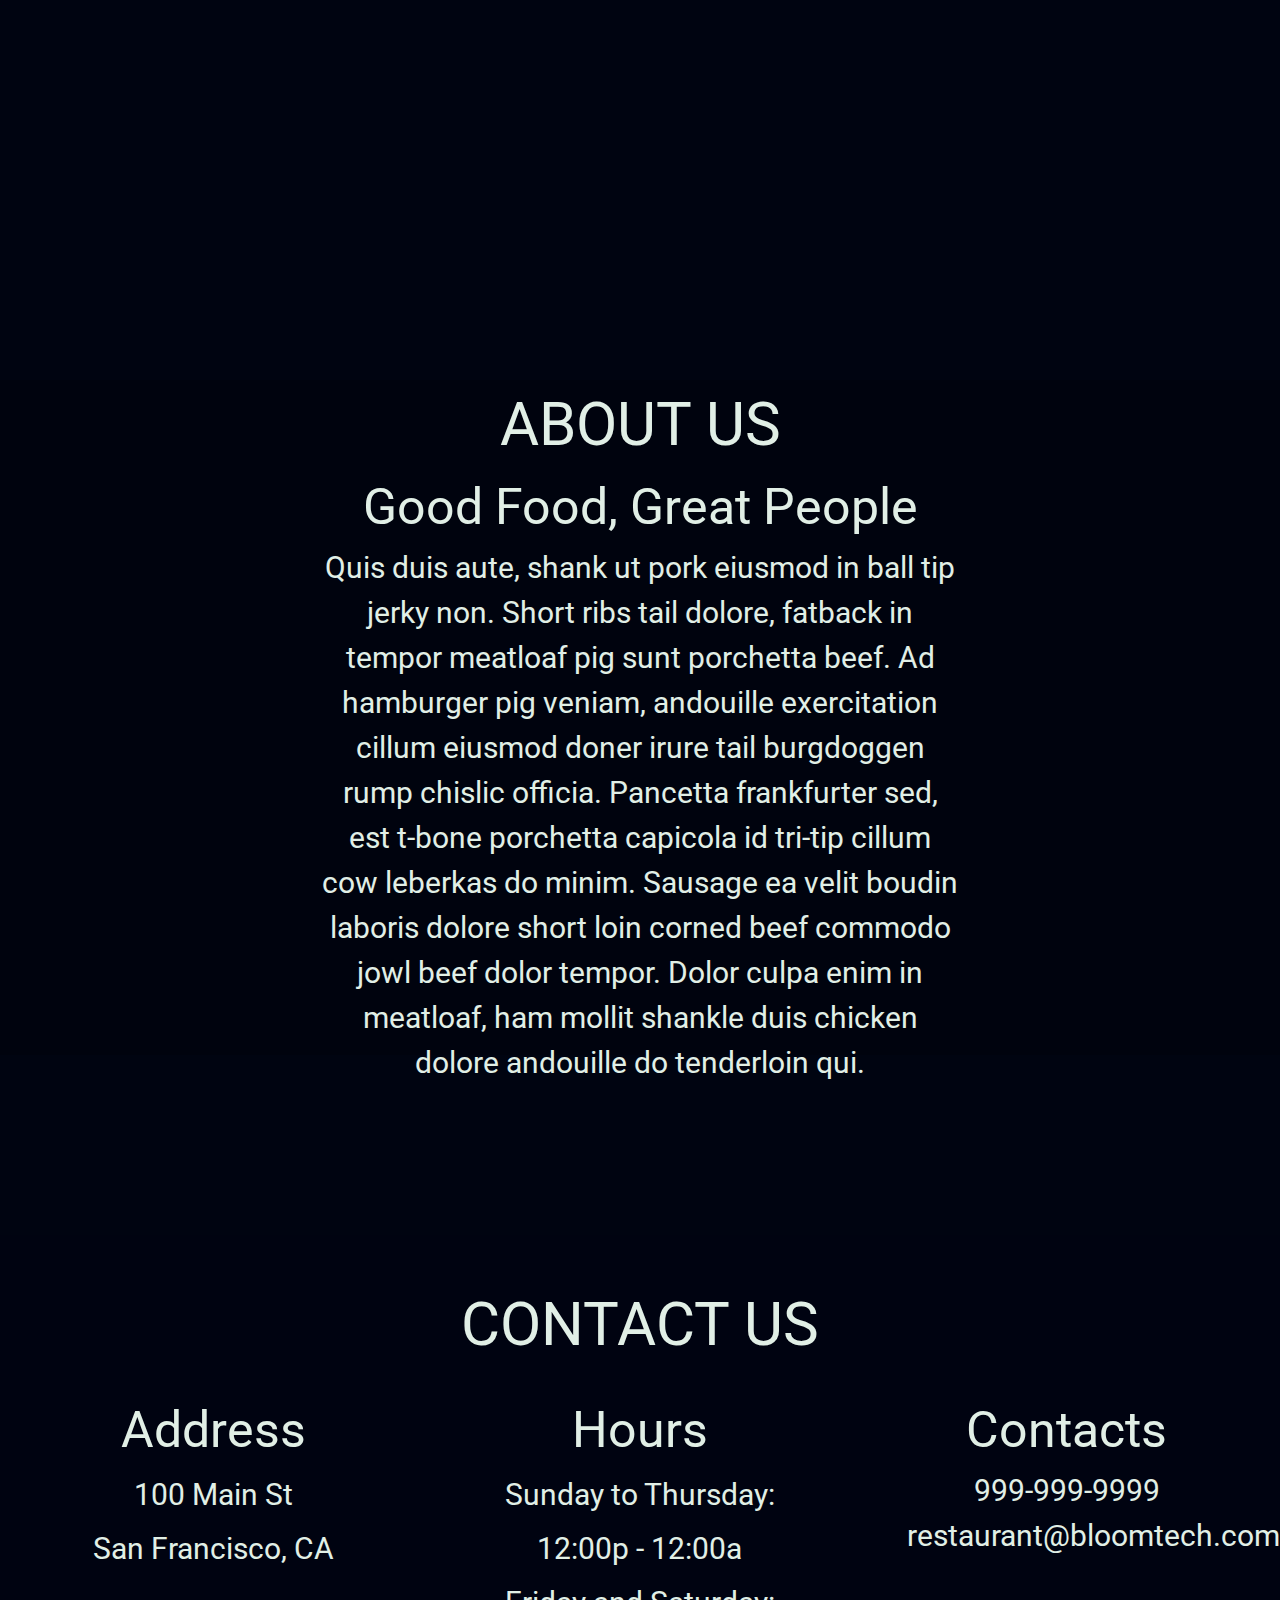
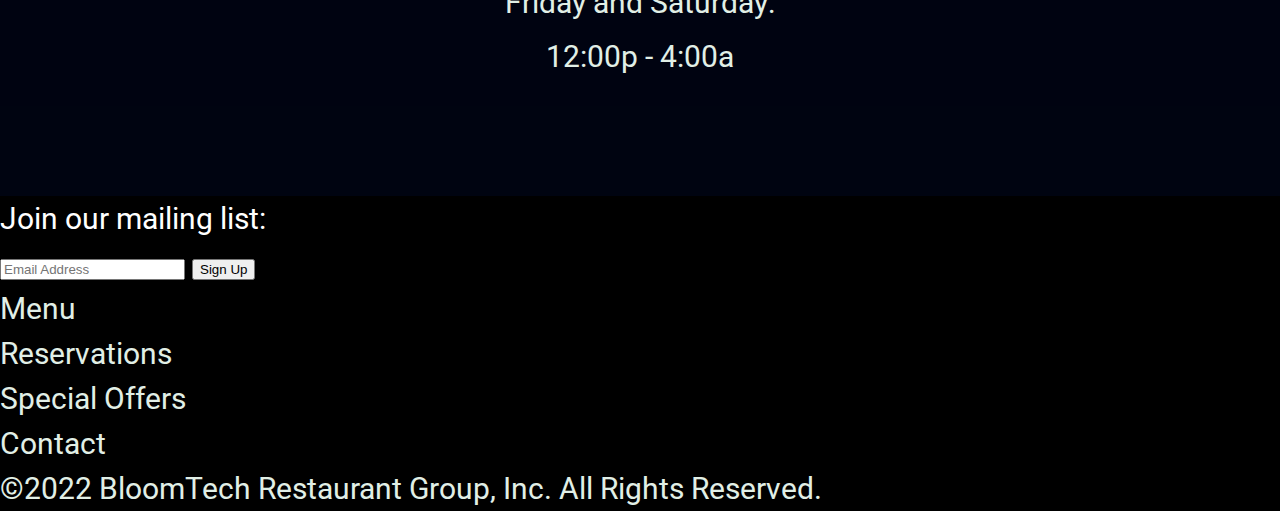
==== commit 56c74b61: "updated i links" ====
--- a/index.html
+++ b/index.html
@@ -29,13 +29,9 @@
 					<a href="#contact">Contact</a>
 				</div>
 				<div id="socials">
-					<a href="https://www.facebook.com/" target="_blank"><img src="img/facebooklogo.png"
-							alt="facebook logo"></a>
-					<a href="https://twitter.com/" target="_blank"><img src="img/twitterlogo.png"
-							alt="twitter logo"></a>
-					<a href="https://www.instagram.com/" target="_blank"> <img src="img/instagramlogo.png"
-							alt="instagram logo"></a>
-
+					<i class="fa-brands fa-facebook"></i>
+                    <i class="fa-brands fa-twitter"></i>
+                    <i class="fa-brands fa-instagram"></i>
 				</div>
 			</nav>
 		</header>
@@ -87,7 +83,7 @@
 		</section>
 
 		<!-- spacer -->
-		<div class="spacer" id="special_offers"></div>
+		<div class="spacer"></div>
 
 		<!-- contact section -->
 		<section id="contact" class="contact">
@@ -118,7 +114,7 @@
 					<div class="contacts">
 						<h3>Contacts</h3>
 
-						<div>
+						<div id="reservations">
 							<a id="phone" href="tel:999-999-9999">999-999-9999</a>
 							<a id="email" href="mailto:restaurant@bloomtech.com">restaurant@bloomtech.com</a>
 						</div>
@@ -128,15 +124,15 @@
 		</section>
 
 		<!-- spacer -->
-		<div class="spacer-sm" id="reservations"></div>
+		<div class="spacer-sm"></div>
 
 		<!-- footer -->
 		<footer>
 			<!-- email signup -->
 			<div class="mailing_list">
 				<form action="Join our mailing list!">
-					<label for="email">Join our mailing list:</label><br>
-					<input type="email" id="email" name="email" placeholder="Email Address">
+					<label for="Email Address">Join our mailing list:</label><br>
+					<input type="Email Address" id="Email Address" name="Email Address" placeholder="Email Address">
 					<input type="button" value="Sign Up">
 				</form>
 			</div>
--- a/css/index.css
+++ b/css/index.css
@@ -66,7 +66,7 @@
 
 h1, h2, h3, h4, h5, h6, p, a, i {
     text-decoration: none;
-    color: white;
+    color: rgb(225, 239, 230);
 }
 
 h1 a{
@@ -117,7 +117,7 @@
 
 }
 #socials img{
-    width: 25%;
+    width: 100%;
     justify-content: space-evenly;
     flex-direction: row;
 }
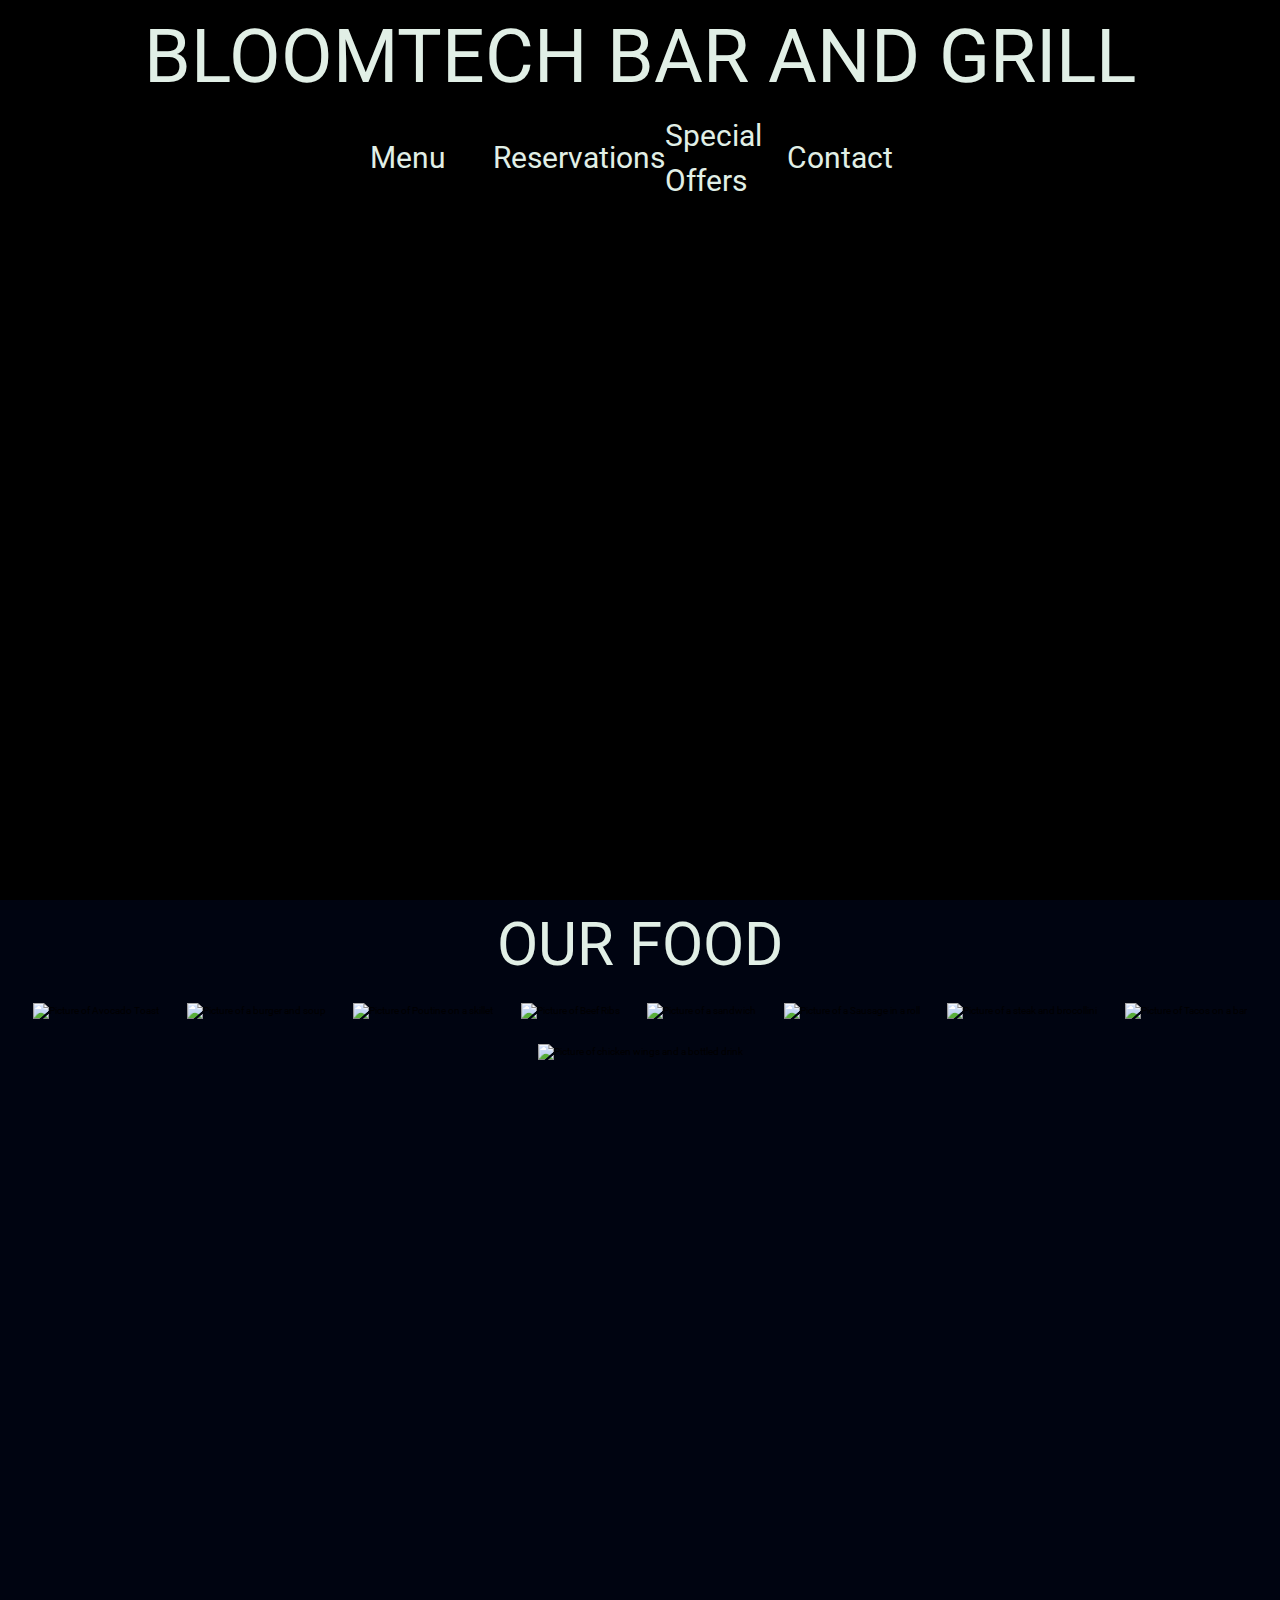
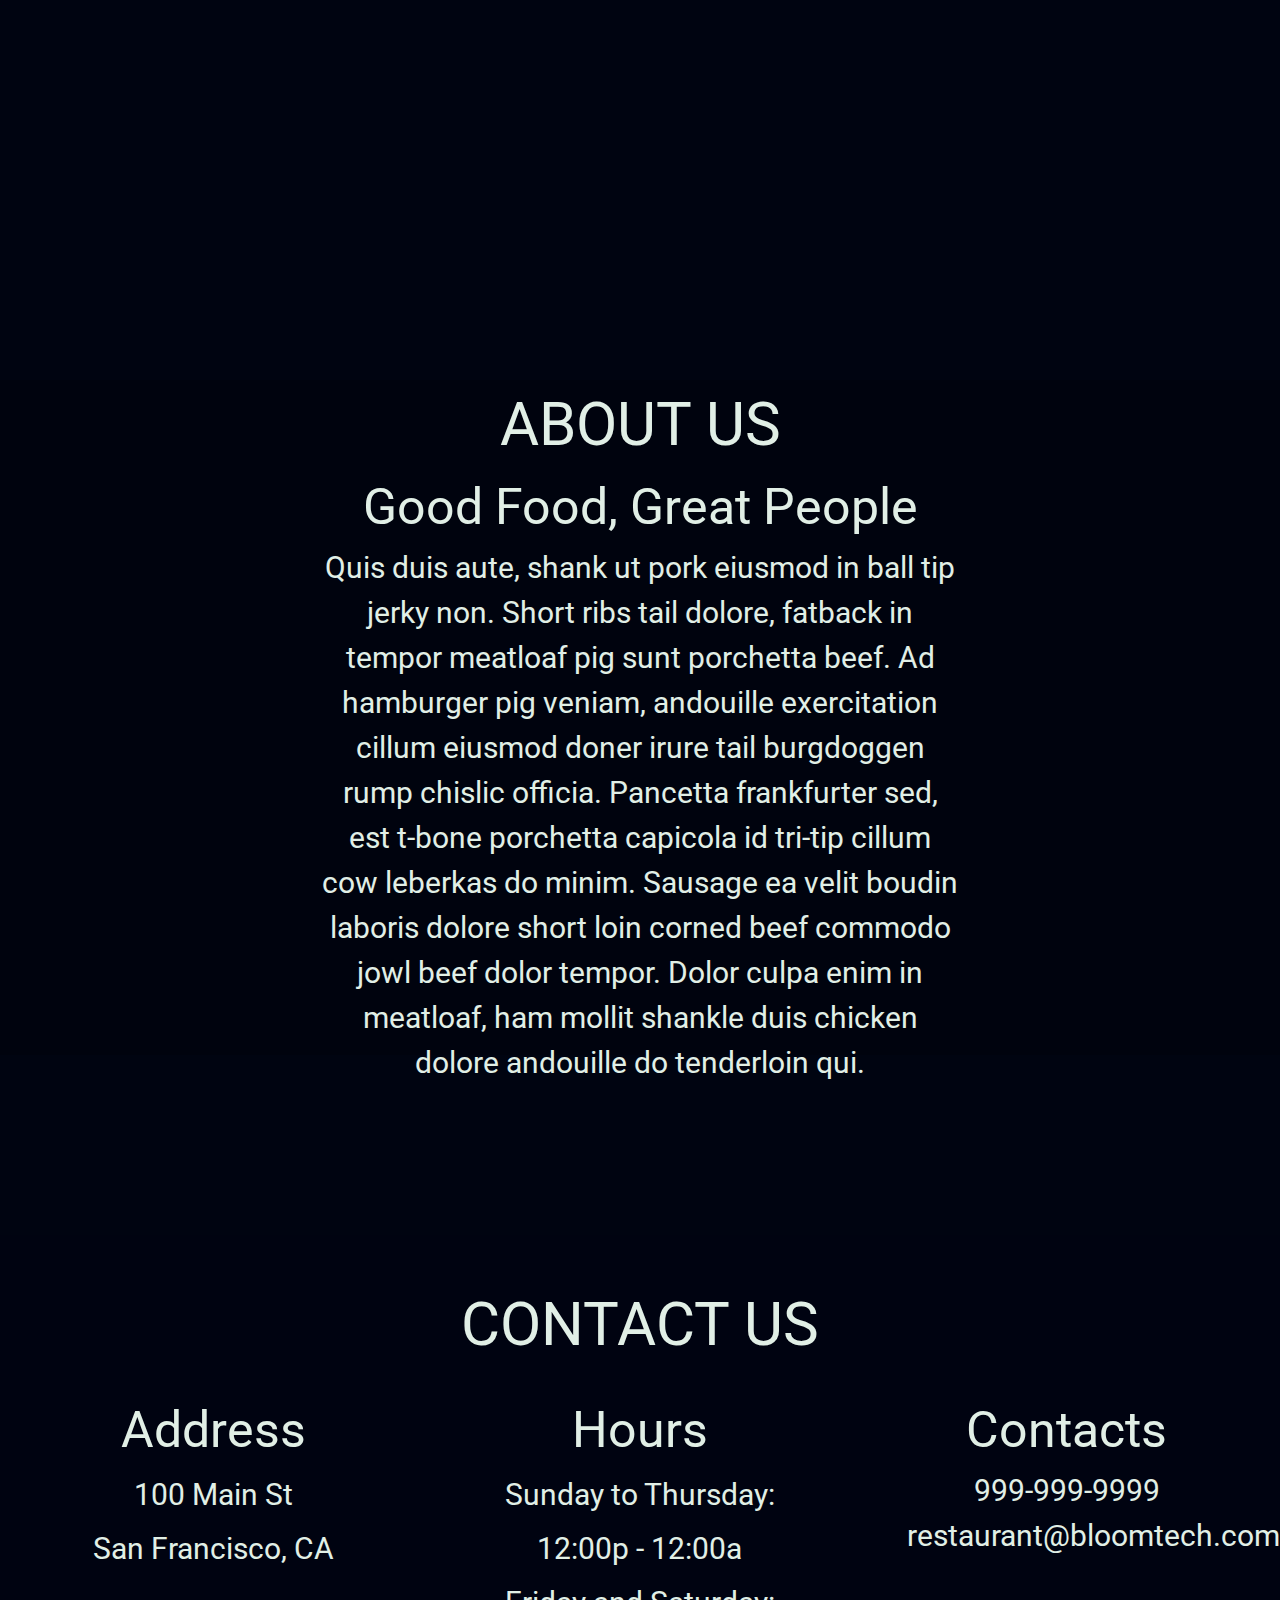
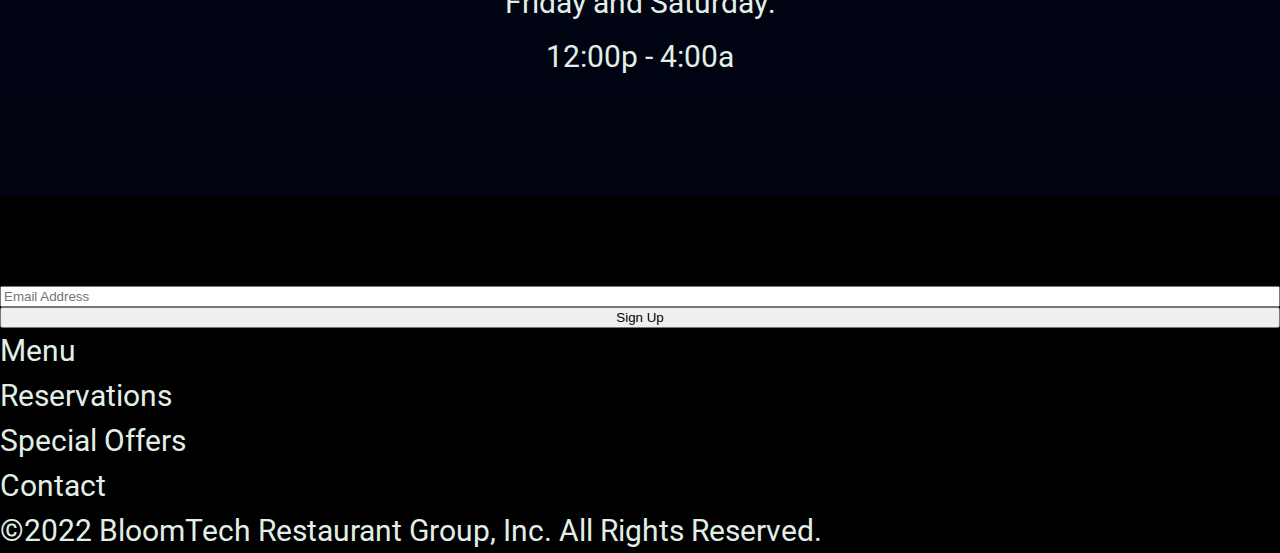
==== commit c8008b5d: "updated with corrected item counts" ====
--- a/index.html
+++ b/index.html
@@ -129,15 +129,16 @@
 		<!-- footer -->
 		<footer>
 			<!-- email signup -->
-			<div class="mailing_list">
-				<form action="Join our mailing list!">
+			<!-- <div class="footer_input"> -->
+				<!-- <form action="Join our mailing list!"> -->
+					<nav>
 					<label for="Email Address">Join our mailing list:</label><br>
-					<input type="Email Address" id="Email Address" name="Email Address" placeholder="Email Address">
-					<input type="button" value="Sign Up">
-				</form>
-			</div>
+					<input type="Email address" id="Email Address" name="Email Address" placeholder="Email Address">
+					<input type="Button" value="Sign Up">
+					<!-- <button>Sign Up</button> -->
+				<!-- </form> -->
+			<!-- </div> -->
 
-			<nav>
 				<a id="menu" href="menu.html">Menu</a>
 				<a href="#reservations">Reservations</a>
 				<a href="#special_offers">Special Offers</a>
--- a/css/index.css
+++ b/css/index.css
@@ -102,7 +102,7 @@
     flex-direction: column;
 }
 nav div{
-    width: 90%;
+    width: 100%;
     display: flex;
     /* flex-direction: column; */
     justify-content: space-around;
@@ -110,7 +110,7 @@
 }
 nav div a{
     display: flex;
-    width: 25%;
+    width: 90%;
     flex-direction: row;
     align-items: center;
 
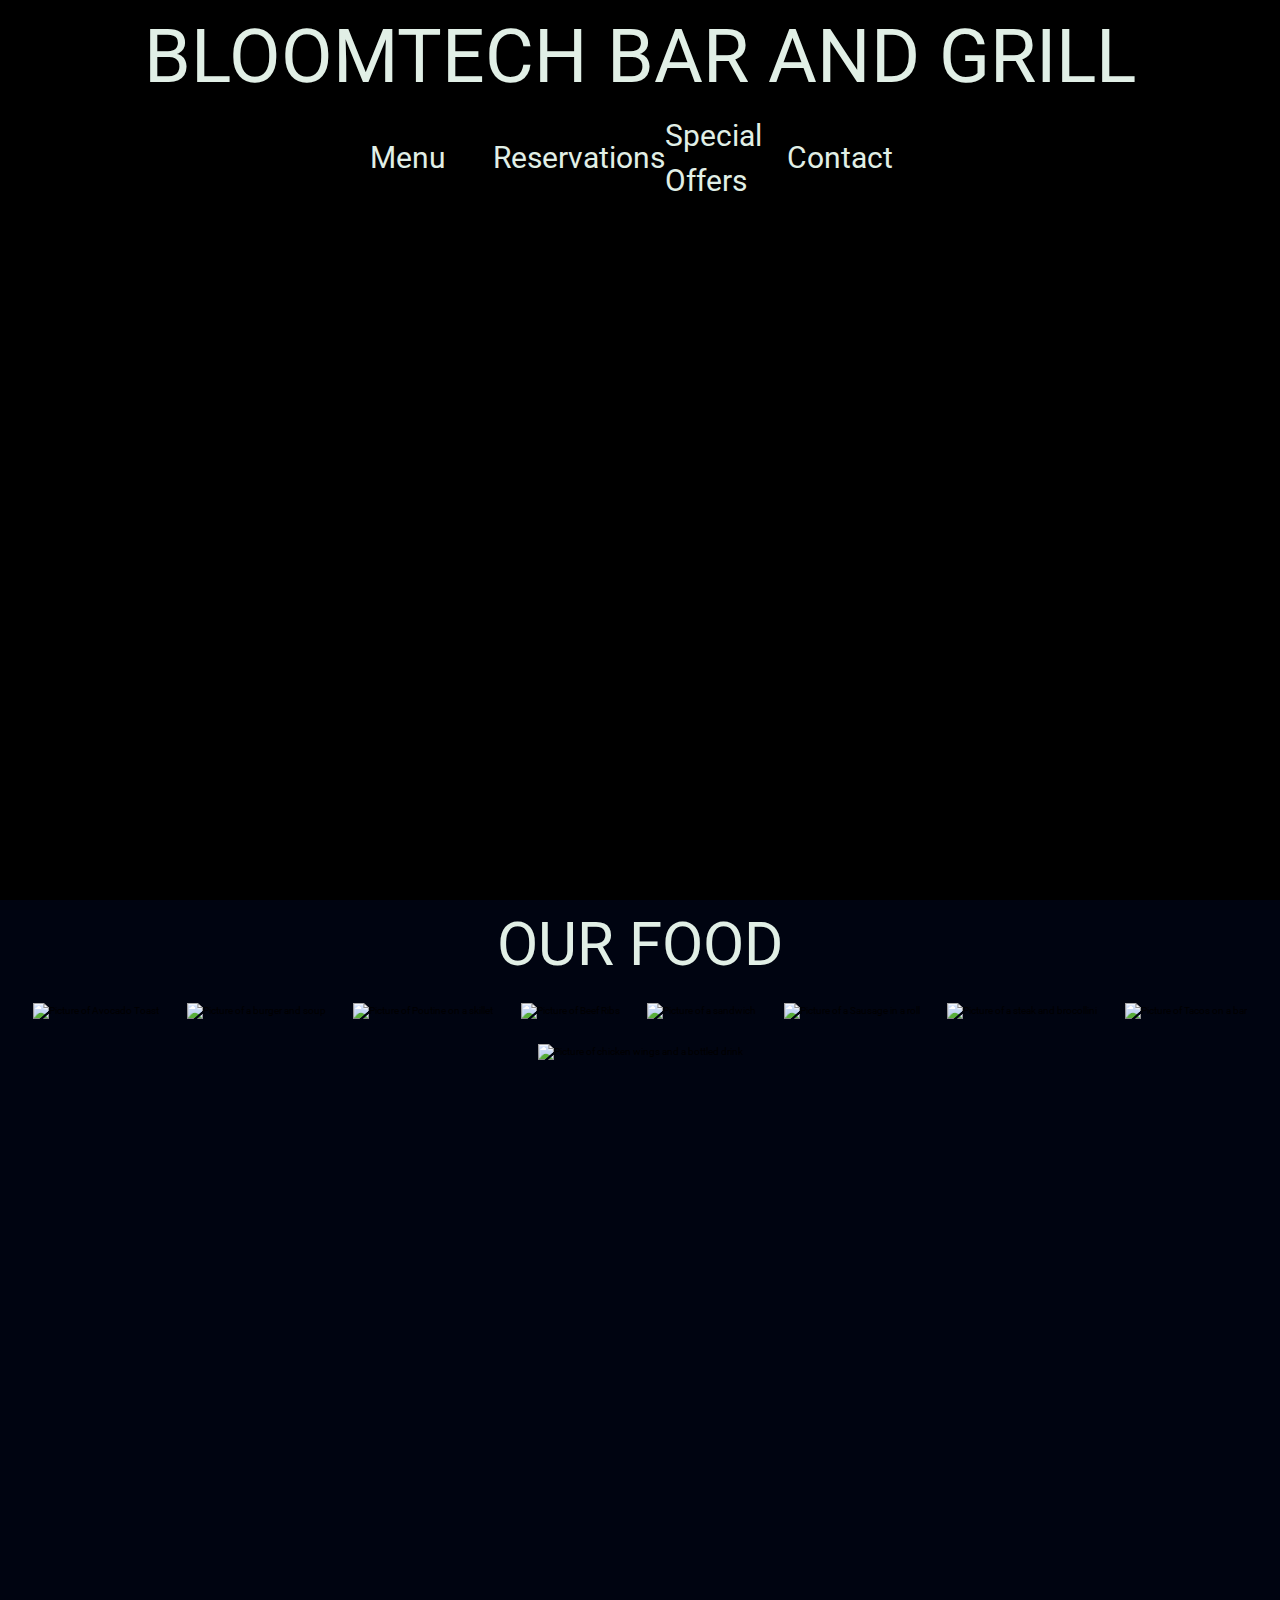
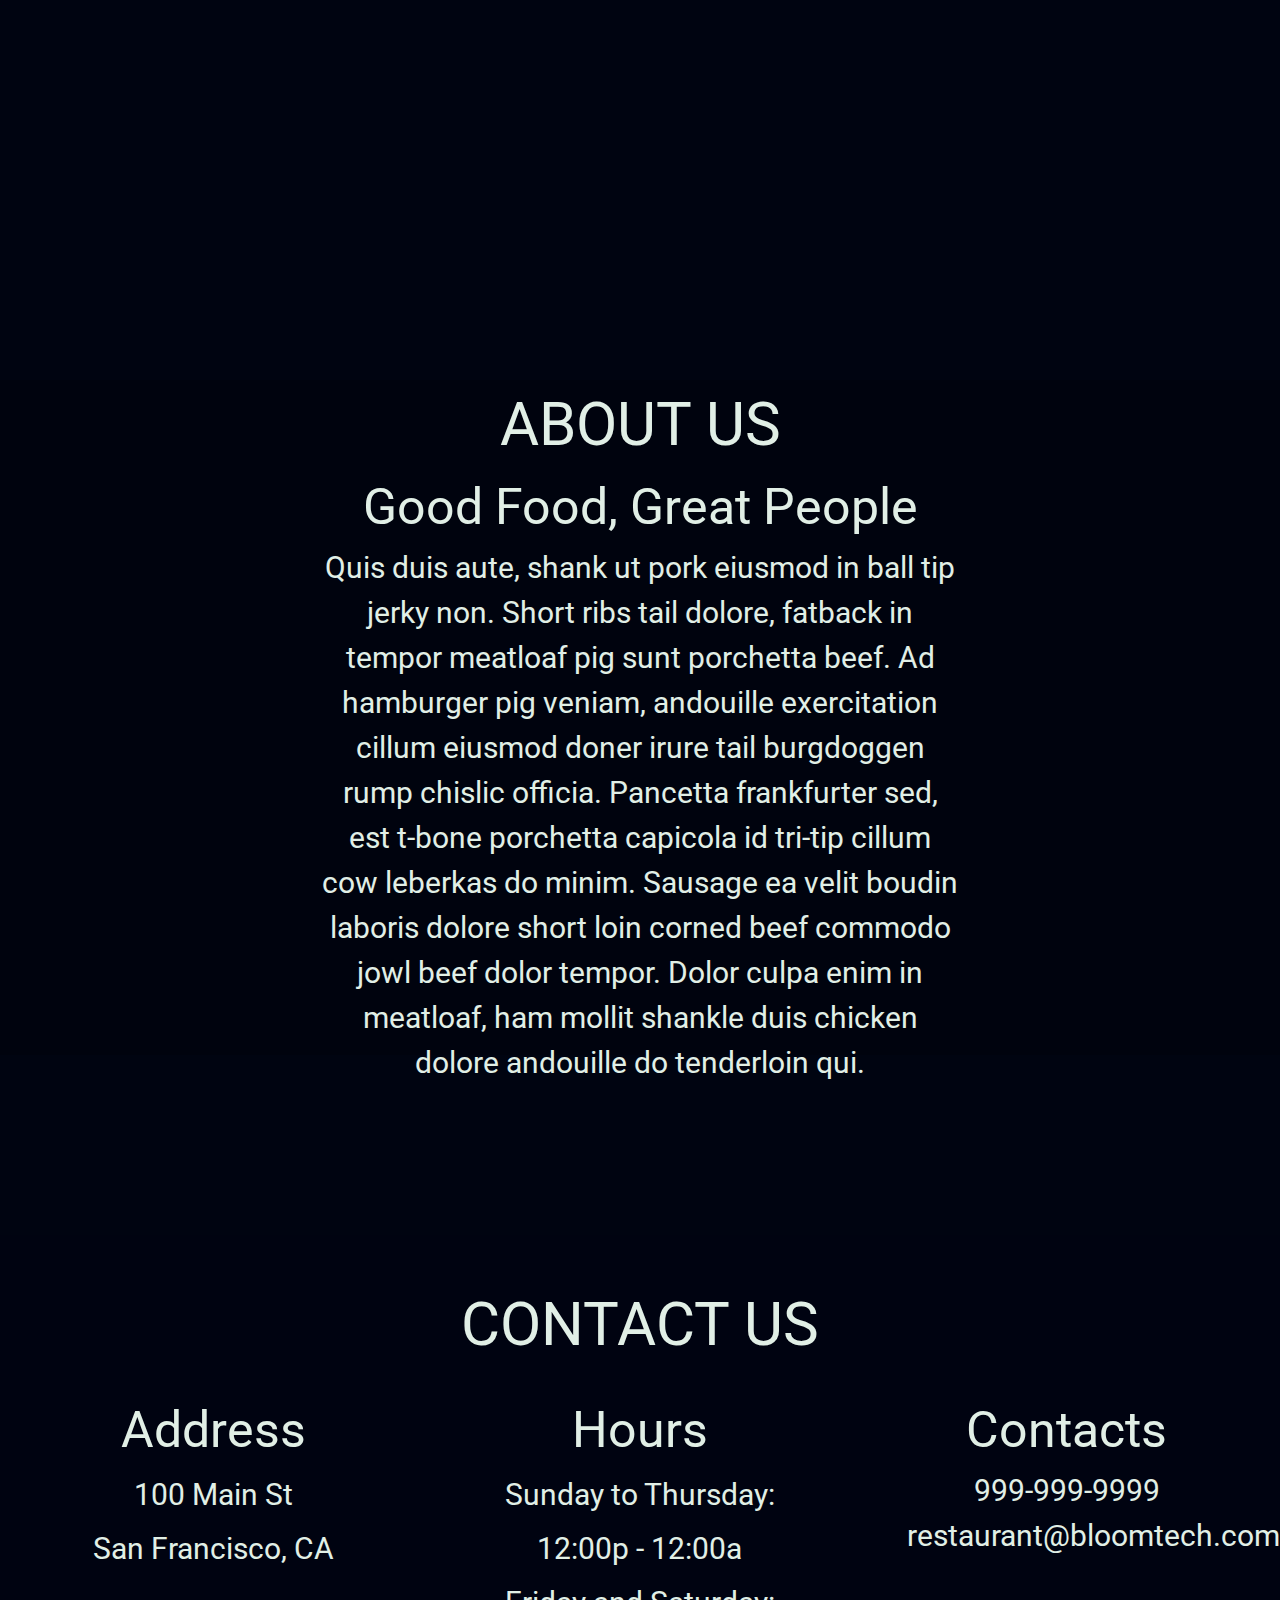
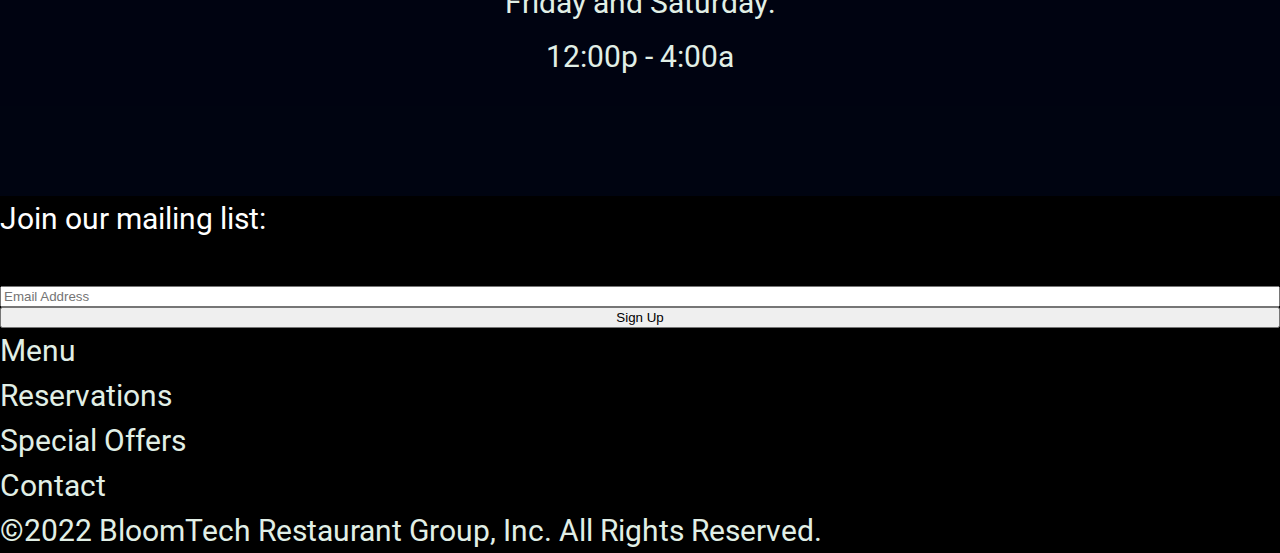
==== commit 8dae6273: "button updated" ====
--- a/index.html
+++ b/index.html
@@ -134,8 +134,8 @@
 					<nav>
 					<label for="Email Address">Join our mailing list:</label><br>
 					<input type="Email address" id="Email Address" name="Email Address" placeholder="Email Address">
-					<input type="Button" value="Sign Up">
-					<!-- <button>Sign Up</button> -->
+					<!-- <input type="Button" value="Sign Up"> -->
+					<button>Sign Up</button>
 				<!-- </form> -->
 			<!-- </div> -->
 
--- a/css/index.css
+++ b/css/index.css
@@ -230,14 +230,20 @@
     font-size: 3rem;
     background-color: black;
 }
-footer div form{
+footer label{
     color: white;
 }
 
 /* mobile media query */
 @media (max-width: 428px) {
     /* header section */
-    
+    h1{
+        width: 90%;
+    }
+    .buttons{
+        flex-direction: column;
+    }
+
 
     /* gallery section */
     .gallery {
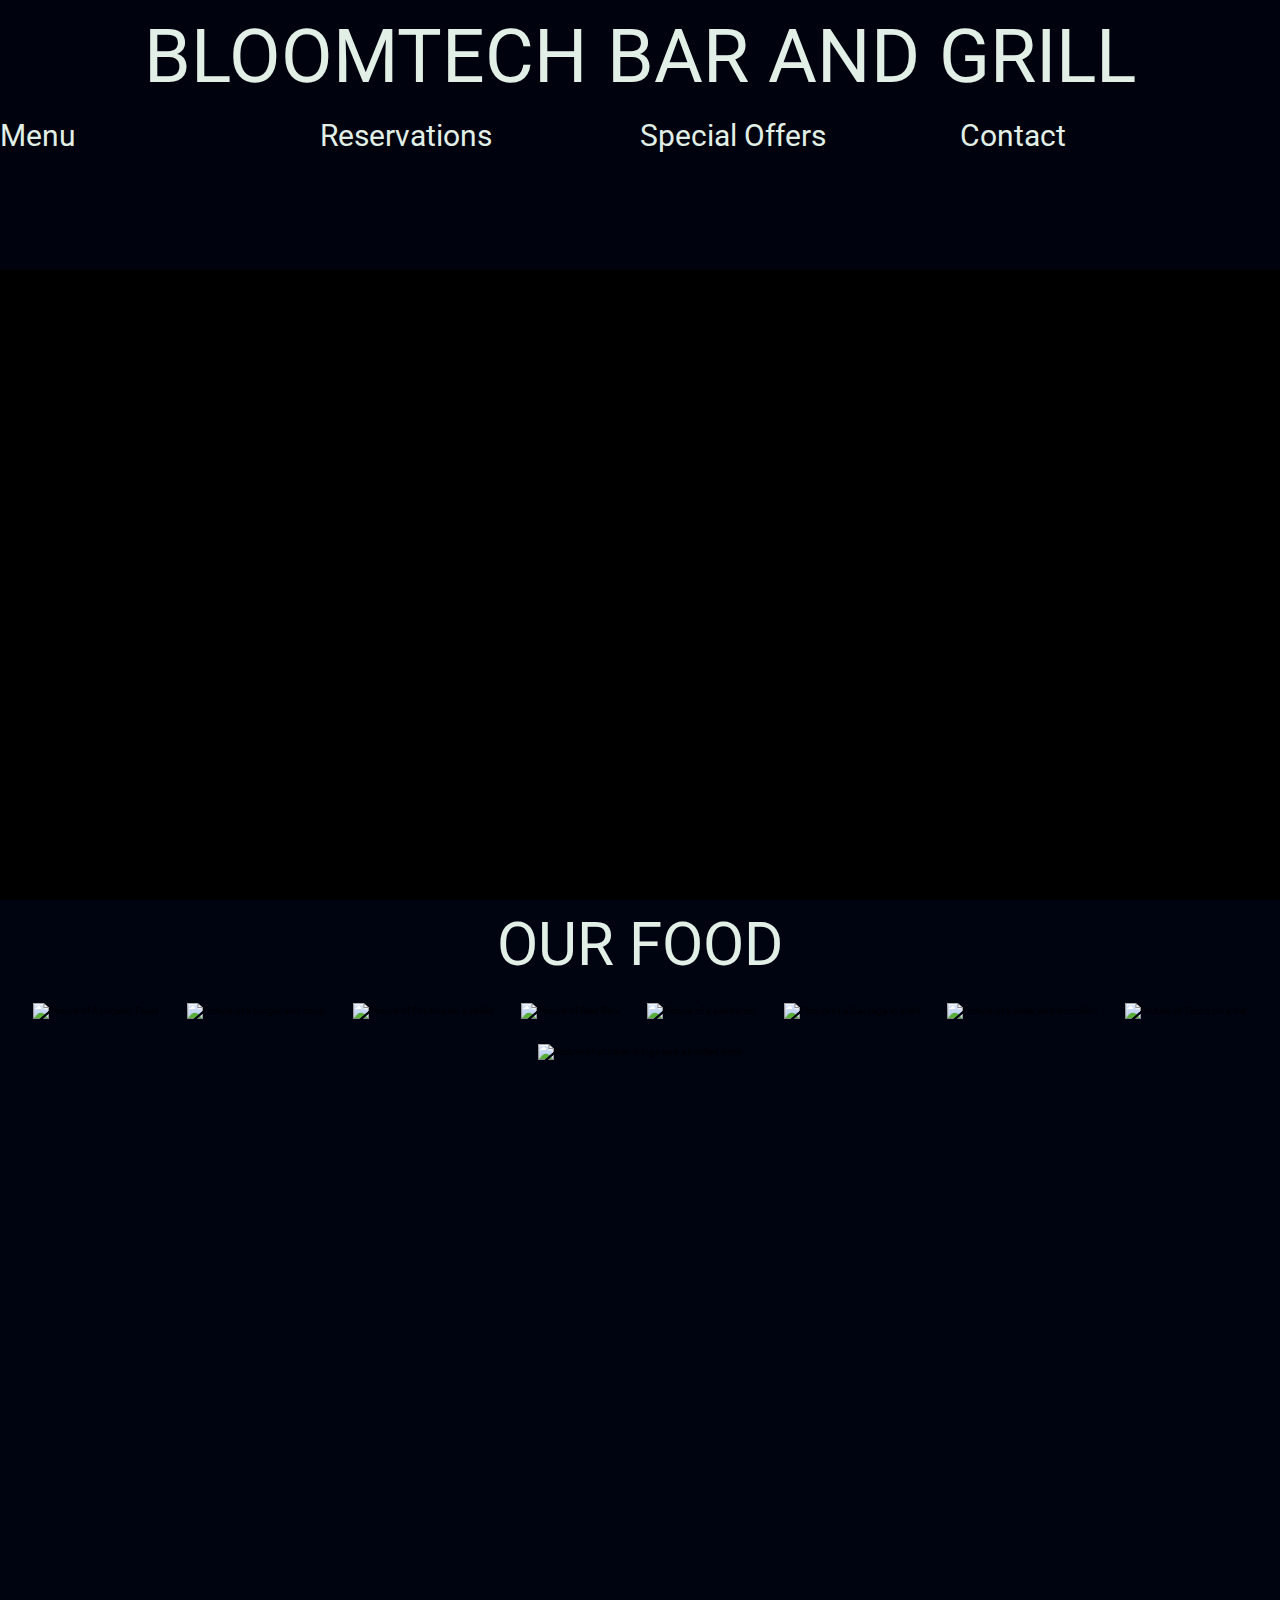
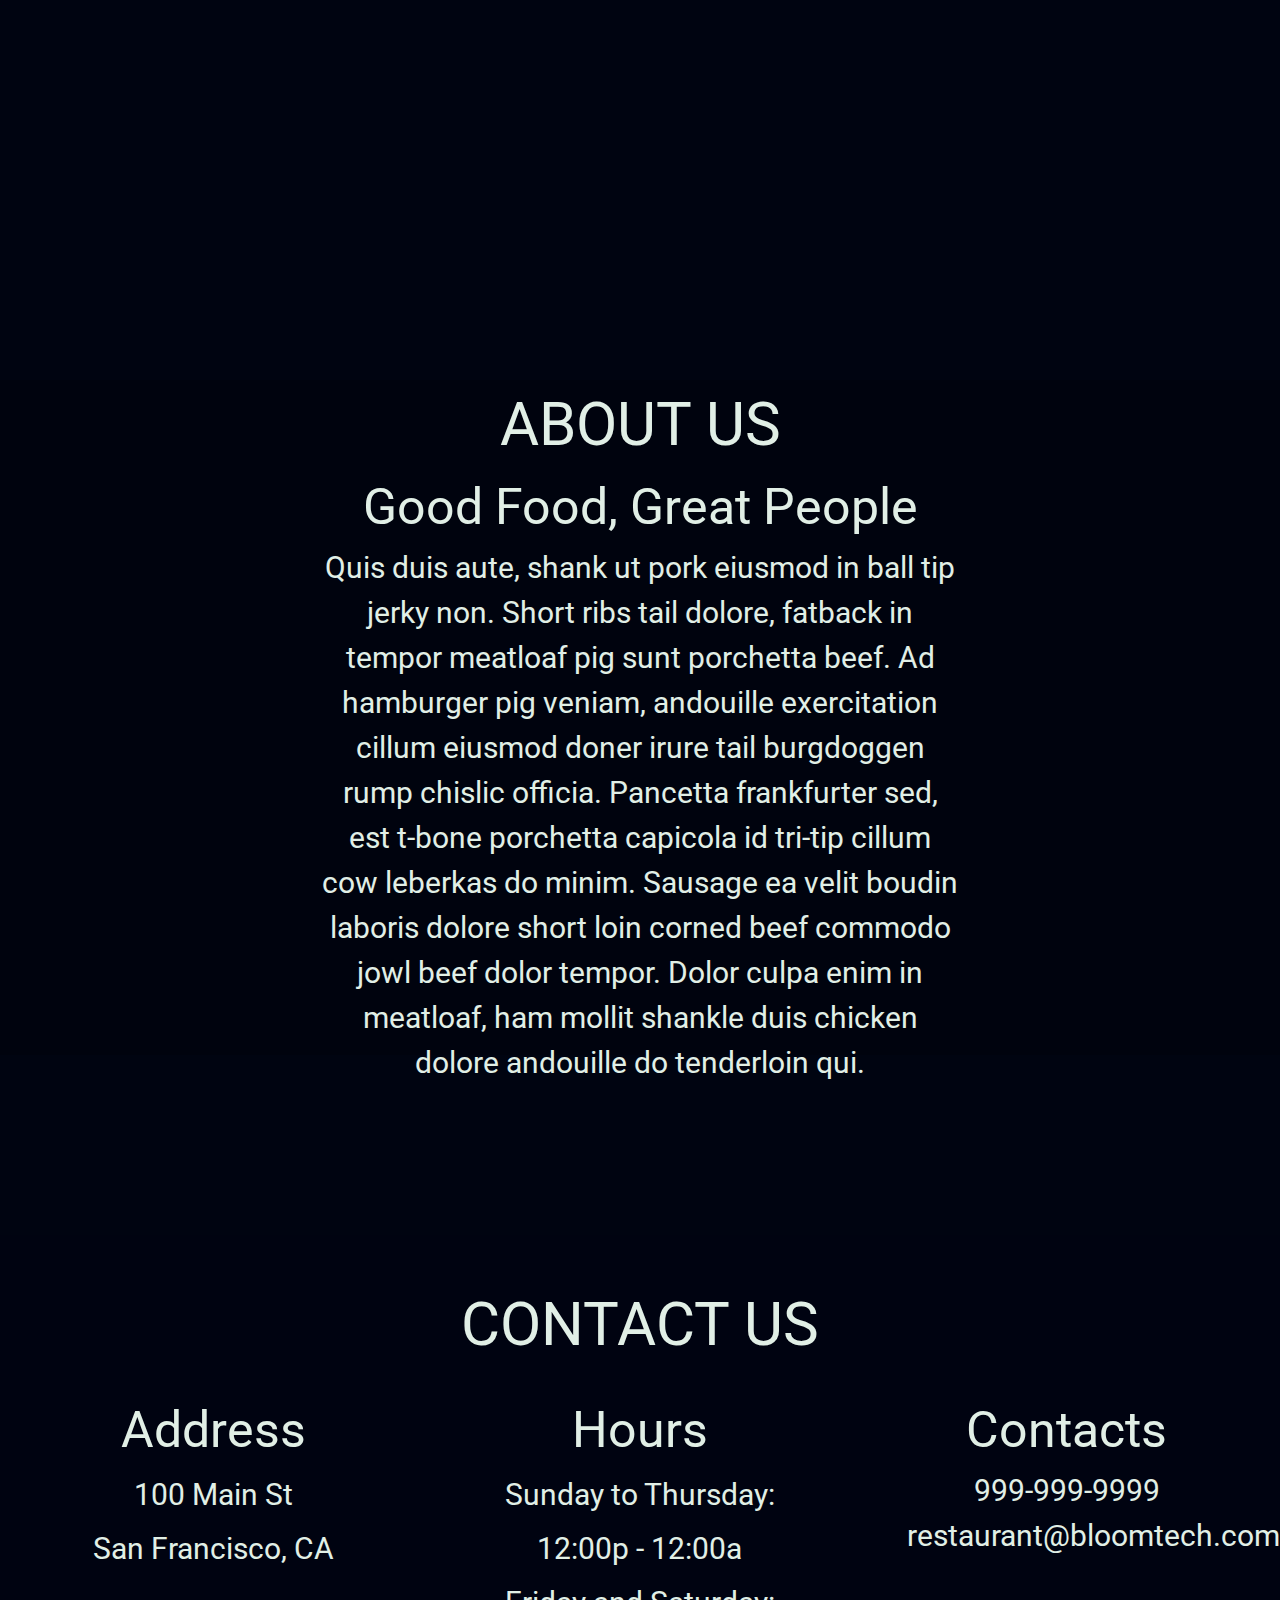
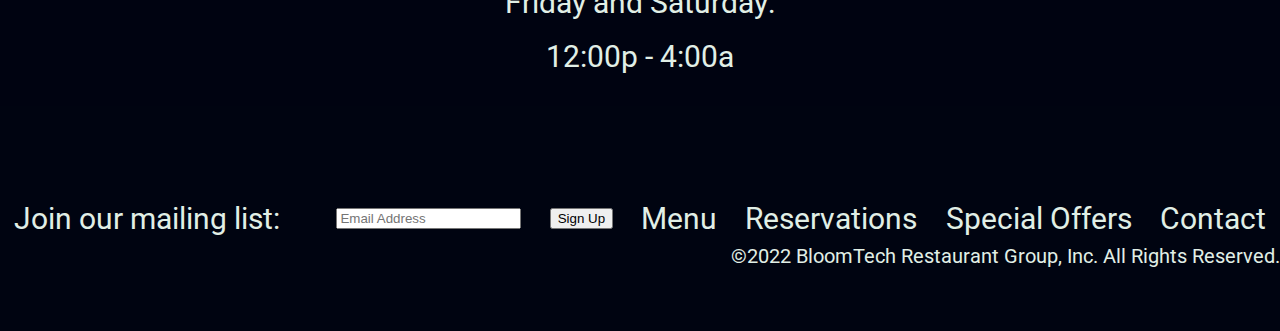
==== commit f52d5cb6: "menu mobile added" ====
--- a/index.html
+++ b/index.html
@@ -17,24 +17,26 @@
 	<div>
 		<!-- header -->
 		<header>
-			<h1>
-				<a href="index.html">BLOOMTECH BAR AND GRILL</a>
-			</h1>
-			<!-- nav -->
-			<nav>
-				<div class="buttons">
-					<a id="menu" href="menu.html">Menu</a>
-					<a href="#reservations">Reservations</a>
-					<a href="#special_offers">Special Offers</a>
-					<a href="#contact">Contact</a>
-				</div>
-				<div id="socials">
-					<i class="fa-brands fa-facebook"></i>
-                    <i class="fa-brands fa-twitter"></i>
-                    <i class="fa-brands fa-instagram"></i>
-				</div>
-			</nav>
-		</header>
+            <div class="shade">
+                <h1>
+                    <a href="index.html">BLOOMTECH BAR AND GRILL</a>
+                </h1>
+                <!-- nav -->
+                <nav>
+                    <div class="buttons">
+                        <a id="menu" href="menu.html">Menu</a>
+                        <a href="#reservations">Reservations</a>
+                        <a href="#special_offers">Special Offers</a>
+                        <a href="#contact">Contact</a>
+                    </div>
+                    <div id="socials">
+                        <i class="fa-brands fa-facebook"></i>
+                        <i class="fa-brands fa-twitter"></i>
+                        <i class="fa-brands fa-instagram"></i>
+                    </div>
+            </div>
+            </nav>
+        </header>
 
 		<!-- gallery section -->
 		<section class="gallery">
--- a/css/index.css
+++ b/css/index.css
@@ -71,6 +71,8 @@
 
 h1 a{
     font-size: 7.5rem;
+    display: flex;
+    justify-content: center;
 }
 
 h2 {
@@ -97,15 +99,24 @@
     flex-direction: column;
     align-items: center;
 }
+.shade{
+    background-color: rgb(0, 4, 17, .8);
+    width: 100%;
+    height: 30vh;
+}
+
 nav{
     display: flex;
     flex-direction: column;
+    width: 100%;
+    align-items: center;
 }
 nav div{
     width: 100%;
     display: flex;
     /* flex-direction: column; */
     justify-content: space-around;
+    align-items: center;
 
 }
 nav div a{
@@ -113,8 +124,6 @@
     width: 90%;
     flex-direction: row;
     align-items: center;
-
-
 }
 #socials img{
     width: 100%;
@@ -228,17 +237,31 @@
     height: 15vh;
     padding-bottom: 2.5vh;
     font-size: 3rem;
-    background-color: black;
+    background-color:  rgb(0, 4, 17);
+    
 }
 footer label{
-    color: white;
-}
-
+    color: rgb(225, 239, 230);
+}
+footer nav{
+    display: flex;
+    flex-direction: row;
+    justify-content: space-around;
+}
+footer div p{
+    display: flex;
+    justify-content: flex-end;
+    font-size: 2rem;
+}
 /* mobile media query */
 @media (max-width: 428px) {
     /* header section */
     h1{
-        width: 90%;
+        font-size: 4rem;
+        display: flex;
+        flex-wrap: wrap;
+        width: 95%;
+        align-items: center;
     }
     .buttons{
         flex-direction: column;
@@ -248,8 +271,18 @@
     /* gallery section */
     .gallery {
         height: auto;
-    }
-    
+
+    }
+    
+    .food_gallery{
+        display: flex;
+        flex-direction: column;
+        align-items: center;
+        width: 100%;
+    }
+    .gallery div div img{
+        width: 100%;
+    }
     /* about us section */
 
     .about {
@@ -293,5 +326,34 @@
         height: auto;
         padding-top: 2.5vh;
         font-size: 2rem;
-    }
-}
+        display: flex;
+        align-items: center;
+        justify-content: center;
+        flex-direction: column;
+        width: 100%;
+    }
+    footer nav{
+        width: 100%;
+        display: flex;
+        flex-direction: column;
+        align-items: center;
+    }
+    footer form{
+        width: 95%;
+    }
+    footer input{
+        width: 90%;
+    }
+    footer button{
+        width: 90%;
+    }
+    footer .copyright{
+        width: 70%;
+        display: flex;
+
+    }
+    footer .copyright p{
+
+    font-size: 1.5rem;
+    }
+}
